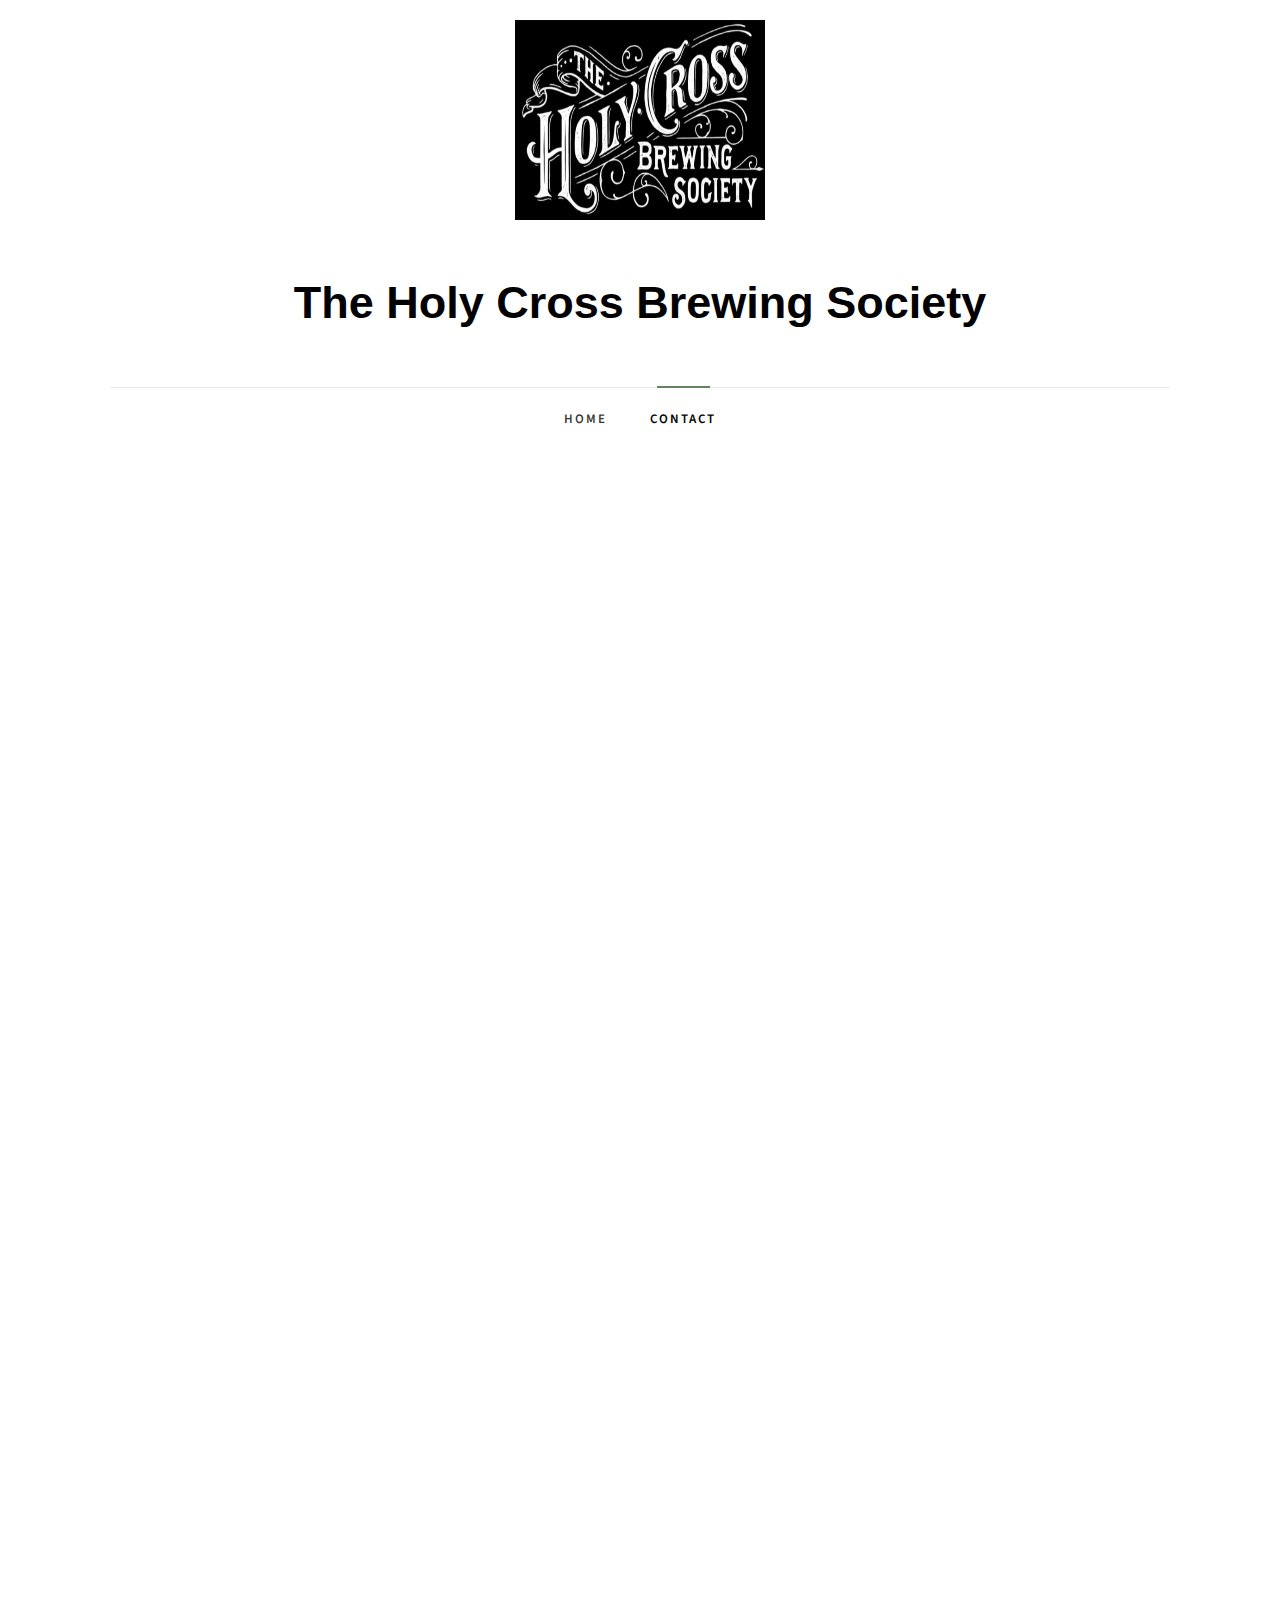
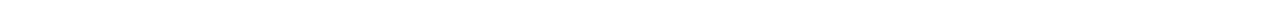
==== contact.html @ 6cb730a2 "Contact info" ====
<!DOCTYPE HTML>
<html>
	<head>
	<meta charset="utf-8">
	<meta http-equiv="X-UA-Compatible" content="IE=edge">
	<title>Church &mdash; Free Website Template, Free HTML5 Template by freehtml5.co</title>
	<meta name="viewport" content="width=device-width, initial-scale=1">
	<meta name="description" content="Free HTML5 Website Template by freehtml5.co" />
	<meta name="keywords" content="free website templates, free html5, free template, free bootstrap, free website template, html5, css3, mobile first, responsive" />
	<meta name="author" content="freehtml5.co" />

	<!-- 
	//////////////////////////////////////////////////////

	FREE HTML5 TEMPLATE 
	DESIGNED & DEVELOPED by FreeHTML5.co
		
	Website: 		http://freehtml5.co/
	Email: 			info@freehtml5.co
	Twitter: 		http://twitter.com/fh5co
	Facebook: 		https://www.facebook.com/fh5co

	//////////////////////////////////////////////////////
	 -->

  	<!-- Facebook and Twitter integration -->
	<meta property="og:title" content=""/>
	<meta property="og:image" content=""/>
	<meta property="og:url" content=""/>
	<meta property="og:site_name" content=""/>
	<meta property="og:description" content=""/>
	<meta name="twitter:title" content="" />
	<meta name="twitter:image" content="" />
	<meta name="twitter:url" content="" />
	<meta name="twitter:card" content="" />

	<link href="https://fonts.googleapis.com/css?family=Source+Sans+Pro:400,600,700" rel="stylesheet">
	<link href="https://fonts.googleapis.com/css?family=Libre+Baskerville:400,400i,700" rel="stylesheet"
	>
	
	<!-- Animate.css -->
	<link rel="stylesheet" href="css/animate.css">
	<!-- Icomoon Icon Fonts-->
	<link rel="stylesheet" href="css/icomoon.css">
	<!-- Bootstrap  -->
	<link rel="stylesheet" href="css/bootstrap.css">

	<!-- Magnific Popup -->
	<link rel="stylesheet" href="css/magnific-popup.css">

	<!-- Flexslider  -->
	<link rel="stylesheet" href="css/flexslider.css">

	<!-- Owl Carousel  -->
	<link rel="stylesheet" href="css/owl.carousel.min.css">
	<link rel="stylesheet" href="css/owl.theme.default.min.css">

	<!-- Theme style  -->
	<link rel="stylesheet" href="css/style.css">

	<!-- Modernizr JS -->
	<script src="js/modernizr-2.6.2.min.js"></script>
	<!-- FOR IE9 below -->
	<!--[if lt IE 9]>
	<script src="js/respond.min.js"></script>
	<![endif]-->

	</head>
	<body>
		
	<div class="fh5co-loader"></div>
	
	<div id="page">
		<nav class="fh5co-nav" role="navigation">
			<div class="container-wrap">
				<div class="top-menu">
					<div class="row">
						<div class="col-md-12 col-offset-0 text-center">
							<div><img src = "images/holy-logo.jpg" height = "200" width = "250" alt ="Company logo" style="margin-top : 20px"/></div>
							<div id="fh5co-logo"><a href="index.html">The Holy Cross Brewing Society</a></div>
						</div>
						<div class="col-md-12 col-md-offset-0 text-center menu-1">
							<ul>
								<li><a href="index.html">Home</a></li>
								<li class="active"><a href="contact.html">Contact</a></li>
							</ul>
						</div>
					</div>
					
				</div>
			</div>
		</nav>
	<div class="container-wrap">
		<div id="fh5co-contact">
			<div class="row animate-box">

				<center>
					<iframe width = "950" src="https://www.google.com/maps/embed?pb=!1m18!1m12!1m3!1d2558.7234143118426!2d8.68500011558088!3d50.11018377942996!2m3!1f0!2f0!3f0!3m2!1i1024!2i768!4f13.1!3m3!1m2!1s0x47bd0ea6b2c92713%3A0xf3ffca4bcc56c140!2sThe%20Holy%20Cross%20Brewing%20Society!5e0!3m2!1sfr!2sfr!4v1664289147595!5m2!1sfr!2sfr" width="600" height="450" style="border:0;" allowfullscreen="" loading="lazy" referrerpolicy="no-referrer-when-downgrade"></iframe>

				</center>

				<br>
				<div class="col-md-6 col-md-offset-3 text-center fh5co-heading">
					<h2>Contact us</h2>
					<p>You can use below form to get in touch with us.</p>
				</div>
			</div>
			<div class="row">
				<div class="col-md-3 col-md-push-8 animate-box">
					<h3>Our Address</h3>
					<ul class="contact-info">
						<li><i class="icon-location4"></i>Fahrgasse 7, 60311 Frankfurt am Main, Germany</li>
						<li><i class="icon-clock"></i>Mon - Fri :  7am - 6pm <br> Sat - Sun : 10am - 6pm</li>
						<li><i class="icon-location3"></i><a href="#">post@theholycross.de</a></li>
						<li><i class="icon-globe2"></i><a href="#">www.theholycross.de</a></li>
					</ul>
				</div>
				<div class="col-md-7 col-md-pull-2 animate-box">
					<div class="row">
						<div class="col-md-6">
							<div class="form-group">
								<input type="text" class="form-control" placeholder="Name">
							</div>
						</div>
						<div class="col-md-6">
							<div class="form-group">
								<input type="text" class="form-control" placeholder="Email">
							</div>
						</div>
						<div class="col-md-12">
							<div class="form-group">
								<textarea name="" class="form-control" id="" cols="30" rows="7" placeholder="Message"></textarea>
							</div>
						</div>
						<div class="col-md-12">
							<div class="form-group">
								<input style = "background-color: black; color:white" type="submit" value="Send Message" class="btn btn-primary btn-modify">
							</div>
						</div>
					</div>
				</div>
			</div>
		</div>
		<!-- <div id="fh5co-counter" class="fh5co-counters fh5co-light-grey">
			<div class="row">
				<div class="col-md-6 col-md-offset-3 text-center animate-box">
					<p>We have a fun facts far far away, behind the word mountains, far from the countries Vokalia and Consonantia, there live the blind texts.</p>
					</div>
			</div>
			<div class="row animate-box">
				<div class="col-md-8 col-md-offset-2">
					<div class="row">
						<div class="col-md-3 col-sm-6 col-xs-6 text-center">
							<span class="fh5co-counter js-counter" data-from="0" data-to="9452" data-speed="5000" data-refresh-interval="50"></span>
							<span class="fh5co-counter-label">Members</span>
						</div>
						<div class="col-md-3 col-sm-6 col-xs-6 text-center">
							<span class="fh5co-counter js-counter" data-from="0" data-to="214" data-speed="5000" data-refresh-interval="50"></span>
							<span class="fh5co-counter-label">Ministries</span>
						</div>
						<div class="clearfix visible-sm-block visible-xs-block"></div>
						<div class="col-md-3 col-sm-6 col-xs-6 text-center">
							<span class="fh5co-counter js-counter" data-from="0" data-to="433" data-speed="5000" data-refresh-interval="50"></span>
							<span class="fh5co-counter-label">Classes</span>
						</div>
						<div class="col-md-3 col-sm-6 col-xs-6 text-center">
							<span class="fh5co-counter js-counter" data-from="0" data-to="512" data-speed="5000" data-refresh-interval="50"></span>
							<span class="fh5co-counter-label">Activities</span>
						</div>
					</div>
				</div>
			</div>
		</div> -->
	</div><!-- END container-wrap -->

	</div>

	<div class="gototop js-top">
		<a href="#" class="js-gotop"><i class="icon-arrow-up2"></i></a>
	</div>
	
	<!-- jQuery -->
	<script src="js/jquery.min.js"></script>
	<!-- jQuery Easing -->
	<script src="js/jquery.easing.1.3.js"></script>
	<!-- Bootstrap -->
	<script src="js/bootstrap.min.js"></script>
	<!-- Waypoints -->
	<script src="js/jquery.waypoints.min.js"></script>
	<!-- Flexslider -->
	<script src="js/jquery.flexslider-min.js"></script>
	<!-- Carousel -->
	<script src="js/owl.carousel.min.js"></script>
	<!-- Magnific Popup -->
	<script src="js/jquery.magnific-popup.min.js"></script>
	<script src="js/magnific-popup-options.js"></script>
	<!-- Counters -->
	<script src="js/jquery.countTo.js"></script>
	<!-- Main -->
	<script src="js/main.js"></script>

	</body>
</html>
---- css/icomoon.css ----
@font-face {
  font-family: 'icomoon';
  src:  url('fonts/icomoon.eot?5j2n32');
  src:  url('fonts/icomoon.eot?5j2n32#iefix') format('embedded-opentype'),
    url('fonts/icomoon.ttf?5j2n32') format('truetype'),
    url('fonts/icomoon.woff?5j2n32') format('woff'),
    url('fonts/icomoon.svg?5j2n32#icomoon') format('svg');
  font-weight: normal;
  font-style: normal;
}

[class^="icon-"], [class*=" icon-"] {
  /* use !important to prevent issues with browser extensions that change fonts */
  font-family: 'icomoon' !important;
  speak: none;
  font-style: normal;
  font-weight: normal;
  font-variant: normal;
  text-transform: none;
  line-height: 1;

  /* Better Font Rendering =========== */
  -webkit-font-smoothing: antialiased;
  -moz-osx-font-smoothing: grayscale;
}

.icon-eye2:before {
  content: "\e064";
}
.icon-paper-clip:before {
  content: "\e065";
}
.icon-mail5:before {
  content: "\e066";
}
.icon-toggle:before {
  content: "\e067";
}
.icon-layout:before {
  content: "\e068";
}
.icon-link2:before {
  content: "\e069";
}
.icon-bell2:before {
  content: "\e06a";
}
.icon-lock3:before {
  content: "\e06b";
}
.icon-unlock:before {
  content: "\e06c";
}
.icon-ribbon2:before {
  content: "\e06d";
}
.icon-image2:before {
  content: "\e06e";
}
.icon-signal:before {
  content: "\e06f";
}
.icon-target3:before {
  content: "\e070";
}
.icon-clipboard3:before {
  content: "\e071";
}
.icon-clock3:before {
  content: "\e072";
}
.icon-watch:before {
  content: "\e073";
}
.icon-air-play:before {
  content: "\e074";
}
.icon-camera3:before {
  content: "\e075";
}
.icon-video2:before {
  content: "\e076";
}
.icon-disc:before {
  content: "\e077";
}
.icon-printer3:before {
  content: "\e078";
}
.icon-monitor:before {
  content: "\e079";
}
.icon-server:before {
  content: "\e07a";
}
.icon-cog2:before {
  content: "\e07b";
}
.icon-heart3:before {
  content: "\e07c";
}
.icon-paragraph:before {
  content: "\e07d";
}
.icon-align-justify:before {
  content: "\e07e";
}
.icon-align-left:before {
  content: "\e07f";
}
.icon-align-center:before {
  content: "\e080";
}
.icon-align-right:before {
  content: "\e081";
}
.icon-book2:before {
  content: "\e082";
}
.icon-layers2:before {
  content: "\e083";
}
.icon-stack2:before {
  content: "\e084";
}
.icon-stack-2:before {
  content: "\e085";
}
.icon-paper:before {
  content: "\e086";
}
.icon-paper-stack:before {
  content: "\e087";
}
.icon-search3:before {
  content: "\e088";
}
.icon-zoom-in2:before {
  content: "\e089";
}
.icon-zoom-out2:before {
  content: "\e08a";
}
.icon-reply2:before {
  content: "\e08b";
}
.icon-circle-plus:before {
  content: "\e08c";
}
.icon-circle-minus:before {
  content: "\e08d";
}
.icon-circle-check:before {
  content: "\e08e";
}
.icon-circle-cross:before {
  content: "\e08f";
}
.icon-square-plus:before {
  content: "\e090";
}
.icon-square-minus:before {
  content: "\e091";
}
.icon-square-check:before {
  content: "\e092";
}
.icon-square-cross:before {
  content: "\e093";
}
.icon-microphone:before {
  content: "\e094";
}
.icon-record:before {
  content: "\e095";
}
.icon-skip-back:before {
  content: "\e096";
}
.icon-rewind:before {
  content: "\e097";
}
.icon-play4:before {
  content: "\e098";
}
.icon-pause3:before {
  content: "\e099";
}
.icon-stop3:before {
  content: "\e09a";
}
.icon-fast-forward:before {
  content: "\e09b";
}
.icon-skip-forward:before {
  content: "\e09c";
}
.icon-shuffle2:before {
  content: "\e09d";
}
.icon-repeat:before {
  content: "\e09e";
}
.icon-folder2:before {
  content: "\e09f";
}
.icon-umbrella:before {
  content: "\e0a0";
}
.icon-moon:before {
  content: "\e0a1";
}
.icon-thermometer:before {
  content: "\e0a2";
}
.icon-drop:before {
  content: "\e0a3";
}
.icon-sun2:before {
  content: "\e0a4";
}
.icon-cloud3:before {
  content: "\e0a5";
}
.icon-cloud-upload2:before {
  content: "\e0a6";
}
.icon-cloud-download2:before {
  content: "\e0a7";
}
.icon-upload4:before {
  content: "\e0a8";
}
.icon-download4:before {
  content: "\e0a9";
}
.icon-location3:before {
  content: "\e0aa";
}
.icon-location-2:before {
  content: "\e0ab";
}
.icon-map3:before {
  content: "\e0ac";
}
.icon-battery:before {
  content: "\e0ad";
}
.icon-head:before {
  content: "\e0ae";
}
.icon-briefcase3:before {
  content: "\e0af";
}
.icon-speech-bubble:before {
  content: "\e0b0";
}
.icon-anchor2:before {
  content: "\e0b1";
}
.icon-globe2:before {
  content: "\e0b2";
}
.icon-box:before {
  content: "\e0b3";
}
.icon-reload:before {
  content: "\e0b4";
}
.icon-share3:before {
  content: "\e0b5";
}
.icon-marquee:before {
  content: "\e0b6";
}
.icon-marquee-plus:before {
  content: "\e0b7";
}
.icon-marquee-minus:before {
  content: "\e0b8";
}
.icon-tag:before {
  content: "\e0b9";
}
.icon-power2:before {
  content: "\e0ba";
}
.icon-command2:before {
  content: "\e0bb";
}
.icon-alt:before {
  content: "\e0bc";
}
.icon-esc:before {
  content: "\e0bd";
}
.icon-bar-graph:before {
  content: "\e0be";
}
.icon-bar-graph-2:before {
  content: "\e0bf";
}
.icon-pie-graph:before {
  content: "\e0c0";
}
.icon-star:before {
  content: "\e0c1";
}
.icon-arrow-left3:before {
  content: "\e0c2";
}
.icon-arrow-right3:before {
  content: "\e0c3";
}
.icon-arrow-up3:before {
  content: "\e0c4";
}
.icon-arrow-down3:before {
  content: "\e0c5";
}
.icon-volume:before {
  content: "\e0c6";
}
.icon-mute:before {
  content: "\e0c7";
}
.icon-content-right:before {
  content: "\e100";
}
.icon-content-left:before {
  content: "\e101";
}
.icon-grid2:before {
  content: "\e102";
}
.icon-grid-2:before {
  content: "\e103";
}
.icon-columns:before {
  content: "\e104";
}
.icon-loader:before {
  content: "\e105";
}
.icon-bag:before {
  content: "\e106";
}
.icon-ban:before {
  content: "\e107";
}
.icon-flag3:before {
  content: "\e108";
}
.icon-trash:before {
  content: "\e109";
}
.icon-expand2:before {
  content: "\e110";
}
.icon-contract:before {
  content: "\e111";
}
.icon-maximize:before {
  content: "\e112";
}
.icon-minimize:before {
  content: "\e113";
}
.icon-plus2:before {
  content: "\e114";
}
.icon-minus2:before {
  content: "\e115";
}
.icon-check:before {
  content: "\e116";
}
.icon-cross2:before {
  content: "\e117";
}
.icon-move:before {
  content: "\e118";
}
.icon-delete:before {
  content: "\e119";
}
.icon-menu5:before {
  content: "\e120";
}
.icon-archive:before {
  content: "\e121";
}
.icon-inbox:before {
  content: "\e122";
}
.icon-outbox:before {
  content: "\e123";
}
.icon-file:before {
  content: "\e124";
}
.icon-file-add:before {
  content: "\e125";
}
.icon-file-subtract:before {
  content: "\e126";
}
.icon-help:before {
  content: "\e127";
}
.icon-open:before {
  content: "\e128";
}
.icon-ellipsis:before {
  content: "\e129";
}
.icon-heart4:before {
  content: "\e900";
}
.icon-cloud4:before {
  content: "\e901";
}
.icon-star2:before {
  content: "\e902";
}
.icon-tv2:before {
  content: "\e903";
}
.icon-sound:before {
  content: "\e904";
}
.icon-video3:before {
  content: "\e905";
}
.icon-trash2:before {
  content: "\e906";
}
.icon-user2:before {
  content: "\e907";
}
.icon-key3:before {
  content: "\e908";
}
.icon-search4:before {
  content: "\e909";
}
.icon-settings:before {
  content: "\e90a";
}
.icon-camera4:before {
  content: "\e90b";
}
.icon-tag2:before {
  content: "\e90c";
}
.icon-lock4:before {
  content: "\e90d";
}
.icon-bulb:before {
  content: "\e90e";
}
.icon-pen2:before {
  content: "\e90f";
}
.icon-diamond:before {
  content: "\e910";
}
.icon-display2:before {
  content: "\e911";
}
.icon-location4:before {
  content: "\e912";
}
.icon-eye3:before {
  content: "\e913";
}
.icon-bubble3:before {
  content: "\e914";
}
.icon-stack3:before {
  content: "\e915";
}
.icon-cup:before {
  content: "\e916";
}
.icon-phone3:before {
  content: "\e917";
}
.icon-news:before {
  content: "\e918";
}
.icon-mail6:before {
  content: "\e919";
}
.icon-like:before {
  content: "\e91a";
}
.icon-photo:before {
  content: "\e91b";
}
.icon-note:before {
  content: "\e91c";
}
.icon-clock4:before {
  content: "\e91d";
}
.icon-paperplane:before {
  content: "\e91e";
}
.icon-params:before {
  content: "\e91f";
}
.icon-banknote:before {
  content: "\e920";
}
.icon-data:before {
  content: "\e921";
}
.icon-music2:before {
  content: "\e922";
}
.icon-megaphone2:before {
  content: "\e923";
}
.icon-study:before {
  content: "\e924";
}
.icon-lab2:before {
  content: "\e925";
}
.icon-food:before {
  content: "\e926";
}
.icon-t-shirt:before {
  content: "\e927";
}
.icon-fire2:before {
  content: "\e928";
}
.icon-clip:before {
  content: "\e929";
}
.icon-shop:before {
  content: "\e92a";
}
.icon-calendar3:before {
  content: "\e92b";
}
.icon-wallet2:before {
  content: "\e92c";
}
.icon-vynil:before {
  content: "\e92d";
}
.icon-truck2:before {
  content: "\e92e";
}
.icon-world:before {
  content: "\e92f";
}
.icon-mobile:before {
  content: "\e000";
}
.icon-laptop:before {
  content: "\e001";
}
.icon-desktop:before {
  content: "\e002";
}
.icon-tablet:before {
  content: "\e003";
}
.icon-phone:before {
  content: "\e004";
}
.icon-document:before {
  content: "\e005";
}
.icon-documents:before {
  content: "\e006";
}
.icon-search:before {
  content: "\e007";
}
.icon-clipboard:before {
  content: "\e008";
}
.icon-newspaper:before {
  content: "\e009";
}
.icon-notebook:before {
  content: "\e00a";
}
.icon-book-open:before {
  content: "\e00b";
}
.icon-browser:before {
  content: "\e00c";
}
.icon-calendar:before {
  content: "\e00d";
}
.icon-presentation:before {
  content: "\e00e";
}
.icon-picture:before {
  content: "\e00f";
}
.icon-pictures:before {
  content: "\e010";
}
.icon-video:before {
  content: "\e011";
}
.icon-camera:before {
  content: "\e012";
}
.icon-printer:before {
  content: "\e013";
}
.icon-toolbox:before {
  content: "\e014";
}
.icon-briefcase:before {
  content: "\e015";
}
.icon-wallet:before {
  content: "\e016";
}
.icon-gift:before {
  content: "\e017";
}
.icon-bargraph:before {
  content: "\e018";
}
.icon-grid:before {
  content: "\e019";
}
.icon-expand:before {
  content: "\e01a";
}
.icon-focus:before {
  content: "\e01b";
}
.icon-edit:before {
  content: "\e01c";
}
.icon-adjustments:before {
  content: "\e01d";
}
.icon-ribbon:before {
  content: "\e01e";
}
.icon-hourglass:before {
  content: "\e01f";
}
.icon-lock:before {
  content: "\e020";
}
.icon-megaphone:before {
  content: "\e021";
}
.icon-shield:before {
  content: "\e022";
}
.icon-trophy:before {
  content: "\e023";
}
.icon-flag:before {
  content: "\e024";
}
.icon-map:before {
  content: "\e025";
}
.icon-puzzle:before {
  content: "\e026";
}
.icon-basket:before {
  content: "\e027";
}
.icon-envelope:before {
  content: "\e028";
}
.icon-streetsign:before {
  content: "\e029";
}
.icon-telescope:before {
  content: "\e02a";
}
.icon-gears:before {
  content: "\e02b";
}
.icon-key:before {
  content: "\e02c";
}
.icon-paperclip:before {
  content: "\e02d";
}
.icon-attachment:before {
  content: "\e02e";
}
.icon-pricetags:before {
  content: "\e02f";
}
.icon-lightbulb:before {
  content: "\e030";
}
.icon-layers:before {
  content: "\e031";
}
.icon-pencil:before {
  content: "\e032";
}
.icon-tools:before {
  content: "\e033";
}
.icon-tools-2:before {
  content: "\e034";
}
.icon-scissors:before {
  content: "\e035";
}
.icon-paintbrush:before {
  content: "\e036";
}
.icon-magnifying-glass:before {
  content: "\e037";
}
.icon-circle-compass:before {
  content: "\e038";
}
.icon-linegraph:before {
  content: "\e039";
}
.icon-mic:before {
  content: "\e03a";
}
.icon-strategy:before {
  content: "\e03b";
}
.icon-beaker:before {
  content: "\e03c";
}
.icon-caution:before {
  content: "\e03d";
}
.icon-recycle:before {
  content: "\e03e";
}
.icon-anchor:before {
  content: "\e03f";
}
.icon-profile-male:before {
  content: "\e040";
}
.icon-profile-female:before {
  content: "\e041";
}
.icon-bike:before {
  content: "\e042";
}
.icon-wine:before {
  content: "\e043";
}
.icon-hotairballoon:before {
  content: "\e044";
}
.icon-globe:before {
  content: "\e045";
}
.icon-genius:before {
  content: "\e046";
}
.icon-map-pin:before {
  content: "\e047";
}
.icon-dial:before {
  content: "\e048";
}
.icon-chat:before {
  content: "\e049";
}
.icon-heart:before {
  content: "\e04a";
}
.icon-cloud:before {
  content: "\e04b";
}
.icon-upload:before {
  content: "\e04c";
}
.icon-download:before {
  content: "\e04d";
}
.icon-target:before {
  content: "\e04e";
}
.icon-hazardous:before {
  content: "\e04f";
}
.icon-piechart:before {
  content: "\e050";
}
.icon-speedometer:before {
  content: "\e051";
}
.icon-global:before {
  content: "\e052";
}
.icon-compass:before {
  content: "\e053";
}
.icon-lifesaver:before {
  content: "\e054";
}
.icon-clock:before {
  content: "\e055";
}
.icon-aperture:before {
  content: "\e056";
}
.icon-quote:before {
  content: "\e057";
}
.icon-scope:before {
  content: "\e058";
}
.icon-alarmclock:before {
  content: "\e059";
}
.icon-refresh:before {
  content: "\e05a";
}
.icon-happy:before {
  content: "\e05b";
}
.icon-sad:before {
  content: "\e05c";
}
.icon-facebook:before {
  content: "\e05d";
}
.icon-twitter:before {
  content: "\e05e";
}
.icon-googleplus:before {
  content: "\e05f";
}
.icon-rss:before {
  content: "\e060";
}
.icon-tumblr:before {
  content: "\e061";
}
.icon-linkedin:before {
  content: "\e062";
}
.icon-dribbble:before {
  content: "\e063";
}
.icon-home:before {
  content: "\e930";
}
.icon-home2:before {
  content: "\e931";
}
.icon-home3:before {
  content: "\e932";
}
.icon-office:before {
  content: "\e933";
}
.icon-newspaper2:before {
  content: "\e934";
}
.icon-pencil2:before {
  content: "\e935";
}
.icon-pencil22:before {
  content: "\e936";
}
.icon-quill:before {
  content: "\e937";
}
.icon-pen:before {
  content: "\e938";
}
.icon-blog:before {
  content: "\e939";
}
.icon-eyedropper:before {
  content: "\e93a";
}
.icon-droplet:before {
  content: "\e93b";
}
.icon-paint-format:before {
  content: "\e93c";
}
.icon-image:before {
  content: "\e93d";
}
.icon-images:before {
  content: "\e93e";
}
.icon-camera2:before {
  content: "\e93f";
}
.icon-headphones:before {
  content: "\e940";
}
.icon-music:before {
  content: "\e941";
}
.icon-play:before {
  content: "\e942";
}
.icon-film:before {
  content: "\e943";
}
.icon-video-camera:before {
  content: "\e944";
}
.icon-dice:before {
  content: "\e945";
}
.icon-pacman:before {
  content: "\e946";
}
.icon-spades:before {
  content: "\e947";
}
.icon-clubs:before {
  content: "\e948";
}
.icon-diamonds:before {
  content: "\e949";
}
.icon-bullhorn:before {
  content: "\e94a";
}
.icon-connection:before {
  content: "\e94b";
}
.icon-podcast:before {
  content: "\e94c";
}
.icon-feed:before {
  content: "\e94d";
}
.icon-mic2:before {
  content: "\e94e";
}
.icon-book:before {
  content: "\e94f";
}
.icon-books:before {
  content: "\e950";
}
.icon-library:before {
  content: "\e951";
}
.icon-file-text:before {
  content: "\e952";
}
.icon-profile:before {
  content: "\e953";
}
.icon-file-empty:before {
  content: "\e954";
}
.icon-files-empty:before {
  content: "\e955";
}
.icon-file-text2:before {
  content: "\e956";
}
.icon-file-picture:before {
  content: "\e957";
}
.icon-file-music:before {
  content: "\e958";
}
.icon-file-play:before {
  content: "\e959";
}
.icon-file-video:before {
  content: "\e95a";
}
.icon-file-zip:before {
  content: "\e95b";
}
.icon-copy:before {
  content: "\e95c";
}
.icon-paste:before {
  content: "\e95d";
}
.icon-stack:before {
  content: "\e95e";
}
.icon-folder:before {
  content: "\e95f";
}
.icon-folder-open:before {
  content: "\e960";
}
.icon-folder-plus:before {
  content: "\e961";
}
.icon-folder-minus:before {
  content: "\e962";
}
.icon-folder-download:before {
  content: "\e963";
}
.icon-folder-upload:before {
  content: "\e964";
}
.icon-price-tag:before {
  content: "\e965";
}
.icon-price-tags:before {
  content: "\e966";
}
.icon-barcode:before {
  content: "\e967";
}
.icon-qrcode:before {
  content: "\e968";
}
.icon-ticket:before {
  content: "\e969";
}
.icon-cart:before {
  content: "\e96a";
}
.icon-coin-dollar:before {
  content: "\e96b";
}
.icon-coin-euro:before {
  content: "\e96c";
}
.icon-coin-pound:before {
  content: "\e96d";
}
.icon-coin-yen:before {
  content: "\e96e";
}
.icon-credit-card:before {
  content: "\e96f";
}
.icon-calculator:before {
  content: "\e970";
}
.icon-lifebuoy:before {
  content: "\e971";
}
.icon-phone2:before {
  content: "\e972";
}
.icon-phone-hang-up:before {
  content: "\e973";
}
.icon-address-book:before {
  content: "\e974";
}
.icon-envelop:before {
  content: "\e975";
}
.icon-pushpin:before {
  content: "\e976";
}
.icon-location:before {
  content: "\e977";
}
.icon-location2:before {
  content: "\e978";
}
.icon-compass2:before {
  content: "\e979";
}
.icon-compass22:before {
  content: "\e97a";
}
.icon-map2:before {
  content: "\e97b";
}
.icon-map22:before {
  content: "\e97c";
}
.icon-history:before {
  content: "\e97d";
}
.icon-clock2:before {
  content: "\e97e";
}
.icon-clock22:before {
  content: "\e97f";
}
.icon-alarm:before {
  content: "\e980";
}
.icon-bell:before {
  content: "\e981";
}
.icon-stopwatch:before {
  content: "\e982";
}
.icon-calendar2:before {
  content: "\e983";
}
.icon-printer2:before {
  content: "\e984";
}
.icon-keyboard:before {
  content: "\e985";
}
.icon-display:before {
  content: "\e986";
}
.icon-laptop2:before {
  content: "\e987";
}
.icon-mobile2:before {
  content: "\e988";
}
.icon-mobile22:before {
  content: "\e989";
}
.icon-tablet2:before {
  content: "\e98a";
}
.icon-tv:before {
  content: "\e98b";
}
.icon-drawer:before {
  content: "\e98c";
}
.icon-drawer2:before {
  content: "\e98d";
}
.icon-box-add:before {
  content: "\e98e";
}
.icon-box-remove:before {
  content: "\e98f";
}
.icon-download3:before {
  content: "\e990";
}
.icon-upload2:before {
  content: "\e991";
}
.icon-floppy-disk:before {
  content: "\e992";
}
.icon-drive:before {
  content: "\e993";
}
.icon-database:before {
  content: "\e994";
}
.icon-undo:before {
  content: "\e995";
}
.icon-redo:before {
  content: "\e996";
}
.icon-undo2:before {
  content: "\e997";
}
.icon-redo2:before {
  content: "\e998";
}
.icon-forward:before {
  content: "\e999";
}
.icon-reply:before {
  content: "\e99a";
}
.icon-bubble:before {
  content: "\e99b";
}
.icon-bubbles:before {
  content: "\e99c";
}
.icon-bubbles2:before {
  content: "\e99d";
}
.icon-bubble2:before {
  content: "\e99e";
}
.icon-bubbles3:before {
  content: "\e99f";
}
.icon-bubbles4:before {
  content: "\e9a0";
}
.icon-user:before {
  content: "\e9a1";
}
.icon-users:before {
  content: "\e9a2";
}
.icon-user-plus:before {
  content: "\e9a3";
}
.icon-user-minus:before {
  content: "\e9a4";
}
.icon-user-check:before {
  content: "\e9a5";
}
.icon-user-tie:before {
  content: "\e9a6";
}
.icon-quotes-left:before {
  content: "\e9a7";
}
.icon-quotes-right:before {
  content: "\e9a8";
}
.icon-hour-glass:before {
  content: "\e9a9";
}
.icon-spinner:before {
  content: "\e9aa";
}
.icon-spinner2:before {
  content: "\e9ab";
}
.icon-spinner3:before {
  content: "\e9ac";
}
.icon-spinner4:before {
  content: "\e9ad";
}
.icon-spinner5:before {
  content: "\e9ae";
}
.icon-spinner6:before {
  content: "\e9af";
}
.icon-spinner7:before {
  content: "\e9b0";
}
.icon-spinner8:before {
  content: "\e9b1";
}
.icon-spinner9:before {
  content: "\e9b2";
}
.icon-spinner10:before {
  content: "\e9b3";
}
.icon-spinner11:before {
  content: "\e9b4";
}
.icon-binoculars:before {
  content: "\e9b5";
}
.icon-search2:before {
  content: "\e9b6";
}
.icon-zoom-in:before {
  content: "\e9b7";
}
.icon-zoom-out:before {
  content: "\e9b8";
}
.icon-enlarge:before {
  content: "\e9b9";
}
.icon-shrink:before {
  content: "\e9ba";
}
.icon-enlarge2:before {
  content: "\e9bb";
}
.icon-shrink2:before {
  content: "\e9bc";
}
.icon-key2:before {
  content: "\e9bd";
}
.icon-key22:before {
  content: "\e9be";
}
.icon-lock2:before {
  content: "\e9bf";
}
.icon-unlocked:before {
  content: "\e9c0";
}
.icon-wrench:before {
  content: "\e9c1";
}
.icon-equalizer:before {
  content: "\e9c2";
}
.icon-equalizer2:before {
  content: "\e9c3";
}
.icon-cog:before {
  content: "\e9c4";
}
.icon-cogs:before {
  content: "\e9c5";
}
.icon-hammer:before {
  content: "\e9c6";
}
.icon-magic-wand:before {
  content: "\e9c7";
}
.icon-aid-kit:before {
  content: "\e9c8";
}
.icon-bug:before {
  content: "\e9c9";
}
.icon-pie-chart:before {
  content: "\e9ca";
}
.icon-stats-dots:before {
  content: "\e9cb";
}
.icon-stats-bars:before {
  content: "\e9cc";
}
.icon-stats-bars2:before {
  content: "\e9cd";
}
.icon-trophy2:before {
  content: "\e9ce";
}
.icon-gift2:before {
  content: "\e9cf";
}
.icon-glass:before {
  content: "\e9d0";
}
.icon-glass2:before {
  content: "\e9d1";
}
.icon-mug:before {
  content: "\e9d2";
}
.icon-spoon-knife:before {
  content: "\e9d3";
}
.icon-leaf:before {
  content: "\e9d4";
}
.icon-rocket:before {
  content: "\e9d5";
}
.icon-meter:before {
  content: "\e9d6";
}
.icon-meter2:before {
  content: "\e9d7";
}
.icon-hammer2:before {
  content: "\e9d8";
}
.icon-fire:before {
  content: "\e9d9";
}
.icon-lab:before {
  content: "\e9da";
}
.icon-magnet:before {
  content: "\e9db";
}
.icon-bin:before {
  content: "\e9dc";
}
.icon-bin2:before {
  content: "\e9dd";
}
.icon-briefcase2:before {
  content: "\e9de";
}
.icon-airplane:before {
  content: "\e9df";
}
.icon-truck:before {
  content: "\e9e0";
}
.icon-road:before {
  content: "\e9e1";
}
.icon-accessibility:before {
  content: "\e9e2";
}
.icon-target2:before {
  content: "\e9e3";
}
.icon-shield2:before {
  content: "\e9e4";
}
.icon-power:before {
  content: "\e9e5";
}
.icon-switch:before {
  content: "\e9e6";
}
.icon-power-cord:before {
  content: "\e9e7";
}
.icon-clipboard2:before {
  content: "\e9e8";
}
.icon-list-numbered:before {
  content: "\e9e9";
}
.icon-list:before {
  content: "\e9ea";
}
.icon-list2:before {
  content: "\e9eb";
}
.icon-tree:before {
  content: "\e9ec";
}
.icon-menu:before {
  content: "\e9ed";
}
.icon-menu2:before {
  content: "\e9ee";
}
.icon-menu3:before {
  content: "\e9ef";
}
.icon-menu4:before {
  content: "\e9f0";
}
.icon-cloud2:before {
  content: "\e9f1";
}
.icon-cloud-download:before {
  content: "\e9f2";
}
.icon-cloud-upload:before {
  content: "\e9f3";
}
.icon-cloud-check:before {
  content: "\e9f4";
}
.icon-download2:before {
  content: "\e9f5";
}
.icon-upload22:before {
  content: "\e9f6";
}
.icon-download32:before {
  content: "\e9f7";
}
.icon-upload3:before {
  content: "\e9f8";
}
.icon-sphere:before {
  content: "\e9f9";
}
.icon-earth:before {
  content: "\e9fa";
}
.icon-link:before {
  content: "\e9fb";
}
.icon-flag2:before {
  content: "\e9fc";
}
.icon-attachment2:before {
  content: "\e9fd";
}
.icon-eye:before {
  content: "\e9fe";
}
.icon-eye-plus:before {
  content: "\e9ff";
}
.icon-eye-minus:before {
  content: "\ea00";
}
.icon-eye-blocked:before {
  content: "\ea01";
}
.icon-bookmark:before {
  content: "\ea02";
}
.icon-bookmarks:before {
  content: "\ea03";
}
.icon-sun:before {
  content: "\ea04";
}
.icon-contrast:before {
  content: "\ea05";
}
.icon-brightness-contrast:before {
  content: "\ea06";
}
.icon-star-empty:before {
  content: "\ea07";
}
.icon-star-half:before {
  content: "\ea08";
}
.icon-star-full:before {
  content: "\ea09";
}
.icon-heart2:before {
  content: "\ea0a";
}
.icon-heart-broken:before {
  content: "\ea0b";
}
.icon-man:before {
  content: "\ea0c";
}
.icon-woman:before {
  content: "\ea0d";
}
.icon-man-woman:before {
  content: "\ea0e";
}
.icon-happy3:before {
  content: "\ea0f";
}
.icon-happy2:before {
  content: "\ea10";
}
.icon-smile:before {
  content: "\ea11";
}
.icon-smile2:before {
  content: "\ea12";
}
.icon-tongue:before {
  content: "\ea13";
}
.icon-tongue2:before {
  content: "\ea14";
}
.icon-sad2:before {
  content: "\ea15";
}
.icon-sad22:before {
  content: "\ea16";
}
.icon-wink:before {
  content: "\ea17";
}
.icon-wink2:before {
  content: "\ea18";
}
.icon-grin:before {
  content: "\ea19";
}
.icon-grin2:before {
  content: "\ea1a";
}
.icon-cool:before {
  content: "\ea1b";
}
.icon-cool2:before {
  content: "\ea1c";
}
.icon-angry:before {
  content: "\ea1d";
}
.icon-angry2:before {
  content: "\ea1e";
}
.icon-evil:before {
  content: "\ea1f";
}
.icon-evil2:before {
  content: "\ea20";
}
.icon-shocked:before {
  content: "\ea21";
}
.icon-shocked2:before {
  content: "\ea22";
}
.icon-baffled:before {
  content: "\ea23";
}
.icon-baffled2:before {
  content: "\ea24";
}
.icon-confused:before {
  content: "\ea25";
}
.icon-confused2:before {
  content: "\ea26";
}
.icon-neutral:before {
  content: "\ea27";
}
.icon-neutral2:before {
  content: "\ea28";
}
.icon-hipster:before {
  content: "\ea29";
}
.icon-hipster2:before {
  content: "\ea2a";
}
.icon-wondering:before {
  content: "\ea2b";
}
.icon-wondering2:before {
  content: "\ea2c";
}
.icon-sleepy:before {
  content: "\ea2d";
}
.icon-sleepy2:before {
  content: "\ea2e";
}
.icon-frustrated:before {
  content: "\ea2f";
}
.icon-frustrated2:before {
  content: "\ea30";
}
.icon-crying:before {
  content: "\ea31";
}
.icon-crying2:before {
  content: "\ea32";
}
.icon-point-up:before {
  content: "\ea33";
}
.icon-point-right:before {
  content: "\ea34";
}
.icon-point-down:before {
  content: "\ea35";
}
.icon-point-left:before {
  content: "\ea36";
}
.icon-warning:before {
  content: "\ea37";
}
.icon-notification:before {
  content: "\ea38";
}
.icon-question:before {
  content: "\ea39";
}
.icon-plus:before {
  content: "\ea3a";
}
.icon-minus:before {
  content: "\ea3b";
}
.icon-info:before {
  content: "\ea3c";
}
.icon-cancel-circle:before {
  content: "\ea3d";
}
.icon-blocked:before {
  content: "\ea3e";
}
.icon-cross:before {
  content: "\ea3f";
}
.icon-checkmark:before {
  content: "\ea40";
}
.icon-checkmark2:before {
  content: "\ea41";
}
.icon-spell-check:before {
  content: "\ea42";
}
.icon-enter:before {
  content: "\ea43";
}
.icon-exit:before {
  content: "\ea44";
}
.icon-play2:before {
  content: "\ea45";
}
.icon-pause:before {
  content: "\ea46";
}
.icon-stop:before {
  content: "\ea47";
}
.icon-previous:before {
  content: "\ea48";
}
.icon-next:before {
  content: "\ea49";
}
.icon-backward:before {
  content: "\ea4a";
}
.icon-forward2:before {
  content: "\ea4b";
}
.icon-play3:before {
  content: "\ea4c";
}
.icon-pause2:before {
  content: "\ea4d";
}
.icon-stop2:before {
  content: "\ea4e";
}
.icon-backward2:before {
  content: "\ea4f";
}
.icon-forward3:before {
  content: "\ea50";
}
.icon-first:before {
  content: "\ea51";
}
.icon-last:before {
  content: "\ea52";
}
.icon-previous2:before {
  content: "\ea53";
}
.icon-next2:before {
  content: "\ea54";
}
.icon-eject:before {
  content: "\ea55";
}
.icon-volume-high:before {
  content: "\ea56";
}
.icon-volume-medium:before {
  content: "\ea57";
}
.icon-volume-low:before {
  content: "\ea58";
}
.icon-volume-mute:before {
  content: "\ea59";
}
.icon-volume-mute2:before {
  content: "\ea5a";
}
.icon-volume-increase:before {
  content: "\ea5b";
}
.icon-volume-decrease:before {
  content: "\ea5c";
}
.icon-loop:before {
  content: "\ea5d";
}
.icon-loop2:before {
  content: "\ea5e";
}
.icon-infinite:before {
  content: "\ea5f";
}
.icon-shuffle:before {
  content: "\ea60";
}
.icon-arrow-up-left:before {
  content: "\ea61";
}
.icon-arrow-up:before {
  content: "\ea62";
}
.icon-arrow-up-right:before {
  content: "\ea63";
}
.icon-arrow-right:before {
  content: "\ea64";
}
.icon-arrow-down-right:before {
  content: "\ea65";
}
.icon-arrow-down:before {
  content: "\ea66";
}
.icon-arrow-down-left:before {
  content: "\ea67";
}
.icon-arrow-left:before {
  content: "\ea68";
}
.icon-arrow-up-left2:before {
  content: "\ea69";
}
.icon-arrow-up2:before {
  content: "\ea6a";
}
.icon-arrow-up-right2:before {
  content: "\ea6b";
}
.icon-arrow-right2:before {
  content: "\ea6c";
}
.icon-arrow-down-right2:before {
  content: "\ea6d";
}
.icon-arrow-down2:before {
  content: "\ea6e";
}
.icon-arrow-down-left2:before {
  content: "\ea6f";
}
.icon-arrow-left2:before {
  content: "\ea70";
}
.icon-circle-up:before {
  content: "\ea71";
}
.icon-circle-right:before {
  content: "\ea72";
}
.icon-circle-down:before {
  content: "\ea73";
}
.icon-circle-left:before {
  content: "\ea74";
}
.icon-tab:before {
  content: "\ea75";
}
.icon-move-up:before {
  content: "\ea76";
}
.icon-move-down:before {
  content: "\ea77";
}
.icon-sort-alpha-asc:before {
  content: "\ea78";
}
.icon-sort-alpha-desc:before {
  content: "\ea79";
}
.icon-sort-numeric-asc:before {
  content: "\ea7a";
}
.icon-sort-numberic-desc:before {
  content: "\ea7b";
}
.icon-sort-amount-asc:before {
  content: "\ea7c";
}
.icon-sort-amount-desc:before {
  content: "\ea7d";
}
.icon-command:before {
  content: "\ea7e";
}
.icon-shift:before {
  content: "\ea7f";
}
.icon-ctrl:before {
  content: "\ea80";
}
.icon-opt:before {
  content: "\ea81";
}
.icon-checkbox-checked:before {
  content: "\ea82";
}
.icon-checkbox-unchecked:before {
  content: "\ea83";
}
.icon-radio-checked:before {
  content: "\ea84";
}
.icon-radio-checked2:before {
  content: "\ea85";
}
.icon-radio-unchecked:before {
  content: "\ea86";
}
.icon-crop:before {
  content: "\ea87";
}
.icon-make-group:before {
  content: "\ea88";
}
.icon-ungroup:before {
  content: "\ea89";
}
.icon-scissors2:before {
  content: "\ea8a";
}
.icon-filter:before {
  content: "\ea8b";
}
.icon-font:before {
  content: "\ea8c";
}
.icon-ligature:before {
  content: "\ea8d";
}
.icon-ligature2:before {
  content: "\ea8e";
}
.icon-text-height:before {
  content: "\ea8f";
}
.icon-text-width:before {
  content: "\ea90";
}
.icon-font-size:before {
  content: "\ea91";
}
.icon-bold:before {
  content: "\ea92";
}
.icon-underline:before {
  content: "\ea93";
}
.icon-italic:before {
  content: "\ea94";
}
.icon-strikethrough:before {
  content: "\ea95";
}
.icon-omega:before {
  content: "\ea96";
}
.icon-sigma:before {
  content: "\ea97";
}
.icon-page-break:before {
  content: "\ea98";
}
.icon-superscript:before {
  content: "\ea99";
}
.icon-subscript:before {
  content: "\ea9a";
}
.icon-superscript2:before {
  content: "\ea9b";
}
.icon-subscript2:before {
  content: "\ea9c";
}
.icon-text-color:before {
  content: "\ea9d";
}
.icon-pagebreak:before {
  content: "\ea9e";
}
.icon-clear-formatting:before {
  content: "\ea9f";
}
.icon-table:before {
  content: "\eaa0";
}
.icon-table2:before {
  content: "\eaa1";
}
.icon-insert-template:before {
  content: "\eaa2";
}
.icon-pilcrow:before {
  content: "\eaa3";
}
.icon-ltr:before {
  content: "\eaa4";
}
.icon-rtl:before {
  content: "\eaa5";
}
.icon-section:before {
  content: "\eaa6";
}
.icon-paragraph-left:before {
  content: "\eaa7";
}
.icon-paragraph-center:before {
  content: "\eaa8";
}
.icon-paragraph-right:before {
  content: "\eaa9";
}
.icon-paragraph-justify:before {
  content: "\eaaa";
}
.icon-indent-increase:before {
  content: "\eaab";
}
.icon-indent-decrease:before {
  content: "\eaac";
}
.icon-share:before {
  content: "\eaad";
}
.icon-new-tab:before {
  content: "\eaae";
}
.icon-embed:before {
  content: "\eaaf";
}
.icon-embed2:before {
  content: "\eab0";
}
.icon-terminal:before {
  content: "\eab1";
}
.icon-share2:before {
  content: "\eab2";
}
.icon-mail:before {
  content: "\eab3";
}
.icon-mail2:before {
  content: "\eab4";
}
.icon-mail3:before {
  content: "\eab5";
}
.icon-mail4:before {
  content: "\eab6";
}
.icon-amazon:before {
  content: "\eab7";
}
.icon-google:before {
  content: "\eab8";
}
.icon-google2:before {
  content: "\eab9";
}
.icon-google3:before {
  content: "\eaba";
}
.icon-google-plus:before {
  content: "\eabb";
}
.icon-google-plus2:before {
  content: "\eabc";
}
.icon-google-plus3:before {
  content: "\eabd";
}
.icon-hangouts:before {
  content: "\eabe";
}
.icon-google-drive:before {
  content: "\eabf";
}
.icon-facebook2:before {
  content: "\eac0";
}
.icon-facebook22:before {
  content: "\eac1";
}
.icon-instagram:before {
  content: "\eac2";
}
.icon-whatsapp:before {
  content: "\eac3";
}
.icon-spotify:before {
  content: "\eac4";
}
.icon-telegram:before {
  content: "\eac5";
}
.icon-twitter2:before {
  content: "\eac6";
}
.icon-vine:before {
  content: "\eac7";
}
.icon-vk:before {
  content: "\eac8";
}
.icon-renren:before {
  content: "\eac9";
}
.icon-sina-weibo:before {
  content: "\eaca";
}
.icon-rss2:before {
  content: "\eacb";
}
.icon-rss22:before {
  content: "\eacc";
}
.icon-youtube:before {
  content: "\eacd";
}
.icon-youtube2:before {
  content: "\eace";
}
.icon-twitch:before {
  content: "\eacf";
}
.icon-vimeo:before {
  content: "\ead0";
}
.icon-vimeo2:before {
  content: "\ead1";
}
.icon-lanyrd:before {
  content: "\ead2";
}
.icon-flickr:before {
  content: "\ead3";
}
.icon-flickr2:before {
  content: "\ead4";
}
.icon-flickr3:before {
  content: "\ead5";
}
.icon-flickr4:before {
  content: "\ead6";
}
.icon-dribbble2:before {
  content: "\ead7";
}
.icon-behance:before {
  content: "\ead8";
}
.icon-behance2:before {
  content: "\ead9";
}
.icon-deviantart:before {
  content: "\eada";
}
.icon-500px:before {
  content: "\eadb";
}
.icon-steam:before {
  content: "\eadc";
}
.icon-steam2:before {
  content: "\eadd";
}
.icon-dropbox:before {
  content: "\eade";
}
.icon-onedrive:before {
  content: "\eadf";
}
.icon-github:before {
  content: "\eae0";
}
.icon-npm:before {
  content: "\eae1";
}
.icon-basecamp:before {
  content: "\eae2";
}
.icon-trello:before {
  content: "\eae3";
}
.icon-wordpress:before {
  content: "\eae4";
}
.icon-joomla:before {
  content: "\eae5";
}
.icon-ello:before {
  content: "\eae6";
}
.icon-blogger:before {
  content: "\eae7";
}
.icon-blogger2:before {
  content: "\eae8";
}
.icon-tumblr2:before {
  content: "\eae9";
}
.icon-tumblr22:before {
  content: "\eaea";
}
.icon-yahoo:before {
  content: "\eaeb";
}
.icon-yahoo2:before {
  content: "\eaec";
}
.icon-tux:before {
  content: "\eaed";
}
.icon-appleinc:before {
  content: "\eaee";
}
.icon-finder:before {
  content: "\eaef";
}
.icon-android:before {
  content: "\eaf0";
}
.icon-windows:before {
  content: "\eaf1";
}
.icon-windows8:before {
  content: "\eaf2";
}
.icon-soundcloud:before {
  content: "\eaf3";
}
.icon-soundcloud2:before {
  content: "\eaf4";
}
.icon-skype:before {
  content: "\eaf5";
}
.icon-reddit:before {
  content: "\eaf6";
}
.icon-hackernews:before {
  content: "\eaf7";
}
.icon-wikipedia:before {
  content: "\eaf8";
}
.icon-linkedin2:before {
  content: "\eaf9";
}
.icon-linkedin22:before {
  content: "\eafa";
}
.icon-lastfm:before {
  content: "\eafb";
}
.icon-lastfm2:before {
  content: "\eafc";
}
.icon-delicious:before {
  content: "\eafd";
}
.icon-stumbleupon:before {
  content: "\eafe";
}
.icon-stumbleupon2:before {
  content: "\eaff";
}
.icon-stackoverflow:before {
  content: "\eb00";
}
.icon-pinterest:before {
  content: "\eb01";
}
.icon-pinterest2:before {
  content: "\eb02";
}
.icon-xing:before {
  content: "\eb03";
}
.icon-xing2:before {
  content: "\eb04";
}
.icon-flattr:before {
  content: "\eb05";
}
.icon-foursquare:before {
  content: "\eb06";
}
.icon-yelp:before {
  content: "\eb07";
}
.icon-paypal:before {
  content: "\eb08";
}
.icon-chrome:before {
  content: "\eb09";
}
.icon-firefox:before {
  content: "\eb0a";
}
.icon-IE:before {
  content: "\eb0b";
}
.icon-edge:before {
  content: "\eb0c";
}
.icon-safari:before {
  content: "\eb0d";
}
.icon-opera:before {
  content: "\eb0e";
}
.icon-file-pdf:before {
  content: "\eb0f";
}
.icon-file-openoffice:before {
  content: "\eb10";
}
.icon-file-word:before {
  content: "\eb11";
}
.icon-file-excel:before {
  content: "\eb12";
}
.icon-libreoffice:before {
  content: "\eb13";
}
.icon-html-five:before {
  content: "\eb14";
}
.icon-html-five2:before {
  content: "\eb15";
}
.icon-css3:before {
  content: "\eb16";
}
.icon-git:before {
  content: "\eb17";
}
.icon-codepen:before {
  content: "\eb18";
}
.icon-svg:before {
  content: "\eb19";
}
.icon-IcoMoon:before {
  content: "\eb1a";
}
---- css/style.css ----
@font-face {
  font-family: 'icomoon';
  src: url("../fonts/icomoon/icomoon.eot?srf3rx");
  src: url("../fonts/icomoon/icomoon.eot?srf3rx#iefix") format("embedded-opentype"), url("../fonts/icomoon/icomoon.ttf?srf3rx") format("truetype"), url("../fonts/icomoon/icomoon.woff?srf3rx") format("woff"), url("../fonts/icomoon/icomoon.svg?srf3rx#icomoon") format("svg");
  font-weight: normal;
  font-style: normal;
}
/* =======================================================
*
* 	Template Style 
*
* ======================================================= */
body {
  font-family: "Source Sans Pro", sans-serif;
  font-weight: normal;
  font-size: 14px;
  line-height: 1.7;
  color: gray;
  background-color: white;
}

#page {
  position: relative;
  overflow-x: hidden;
  width: 100%;
  height: 100%;
  -webkit-transition: 0.5s;
  -o-transition: 0.5s;
  transition: 0.5s;
}
.offcanvas #page {
  overflow: hidden;
  position: absolute;
}
.offcanvas #page:after {
  -webkit-transition: 2s;
  -o-transition: 2s;
  transition: 2s;
  position: absolute;
  top: 0;
  right: 0;
  bottom: 0;
  left: 0;
  z-index: 101;
  background: rgba(0, 0, 0, 0.7);
  content: "";
}

a {
  color: #658361;
  -webkit-transition: 0.5s;
  -o-transition: 0.5s;
  transition: 0.5s;
}
a:hover, a:active, a:focus {
  color: #658361;
  outline: none;
  text-decoration: none;
}

p {
  margin-bottom: 20px;
}

h1, h2, h3, h4, h5, h6, figure {
  color: #000;
  font-family: "Libre Baskerville", serif;
  font-weight: 400;
  margin: 0 0 20px 0;
  font-weight: normal;
}

::-webkit-selection {
  color: #fff;
  background: #658361;
}

::-moz-selection {
  color: #fff;
  background: #658361;
}

::selection {
  color: #fff;
  background: #658361;
}

.container-wrap {
  max-width: 1060px;
  margin: 0 auto;
  margin-bottom: 1em;
  background: #fff;
}
@media screen and (max-width: 768px) {
  .container-wrap {
    width: 100%;
  }
}

.fh5co-nav {
  margin: 0;
}
@media screen and (max-width: 768px) {
  .fh5co-nav {
    margin: 0;
  }
}
.fh5co-nav .top-menu {
  padding: 0 0;
}
@media screen and (max-width: 768px) {
  .fh5co-nav .top-menu {
    padding: 28px 1em;
  }
}
.fh5co-nav #fh5co-logo {
  font-size: 45px;
  margin: 0;
  padding: 1em 0;
  color: #000;
  font-family: "Ultra",serif;
  font-weight : bolder; 
  display: block;
  border-bottom: 1px solid rgba(0, 0, 0, 0.09);
}
@media screen and (max-width: 768px) {
  .fh5co-nav #fh5co-logo {
    border-bottom: none;
    padding: .1em 0;
  }
}
.fh5co-nav #fh5co-logo a {
  color: #000;
  font-family: sans-serif;
  font-weight : 900; 
}
.fh5co-nav a {
  padding: 5px 10px;
  color: #000;
}
@media screen and (max-width: 768px) {
  .fh5co-nav .menu-1 {
    display: none;
  }
}
.fh5co-nav ul {
  padding: 20px 0;
  margin: 0;
}
.fh5co-nav ul li {
  font-family: "Source Sans Pro", sans-serif;
  padding: 0;
  margin: 0;
  list-style: none;
  display: inline;
  text-transform: uppercase;
  letter-spacing: 2px;
  font-weight: 600;
}
.fh5co-nav ul li a {
  position: relative;
  font-size: 13px;
  padding: 30px 20px;
  color: rgba(0, 0, 0, 0.8);
  -webkit-transition: 0.5s;
  -o-transition: 0.5s;
  transition: 0.5s;
}
.fh5co-nav ul li a:after {
  position: absolute;
  top: 6px;
  left: 0;
  right: 0;
  content: '';
  width: 50%;
  height: 2px;
  background: #658361;
  margin: 0 auto;
  opacity: 0;
  -webkit-transition: -webkit-transform 0.3s, opacity 0.3s;
  transition: transform 0.3s, opacity 0.3s;
  -webkit-transform: translate3d(0, 10px, 0);
  transform: translate3d(0, 10px, 0);
}
.fh5co-nav ul li a:hover {
  color: #000;
}
.fh5co-nav ul li a:hover:after {
  opacity: 1;
  -webkit-transform: translate3d(0, 0, 0);
  transform: translate3d(0, 0, 0);
}
.fh5co-nav ul li a.donate {
  color: #658361;
}
.fh5co-nav ul li.has-dropdown {
  position: relative;
}
.fh5co-nav ul li.has-dropdown .dropdown {
  width: 140px;
  -webkit-box-shadow: 0px 14px 33px -9px rgba(0, 0, 0, 0.75);
  -moz-box-shadow: 0px 14px 33px -9px rgba(0, 0, 0, 0.75);
  box-shadow: 0px 14px 33px -9px rgba(0, 0, 0, 0.75);
  z-index: 1002;
  visibility: hidden;
  opacity: 0;
  position: absolute;
  top: 40px;
  left: 0;
  text-align: left;
  background: #000;
  padding: 20px;
  -webkit-border-radius: 4px;
  -moz-border-radius: 4px;
  -ms-border-radius: 4px;
  border-radius: 4px;
  -webkit-transition: 0s;
  -o-transition: 0s;
  transition: 0s;
}
.fh5co-nav ul li.has-dropdown .dropdown:before {
  bottom: 100%;
  left: 40px;
  border: solid transparent;
  content: " ";
  height: 0;
  width: 0;
  position: absolute;
  pointer-events: none;
  border-bottom-color: #000;
  border-width: 8px;
  margin-left: -8px;
}
.fh5co-nav ul li.has-dropdown .dropdown li {
  display: block;
  margin-bottom: 7px;
}
.fh5co-nav ul li.has-dropdown .dropdown li:last-child {
  margin-bottom: 0;
}
.fh5co-nav ul li.has-dropdown .dropdown li a {
  padding: 2px 0;
  display: block;
  color: #999999;
  line-height: 1.2;
  text-transform: none;
  font-size: 13px;
  letter-spacing: 0;
}
.fh5co-nav ul li.has-dropdown .dropdown li a:hover {
  color: #fff;
}
.fh5co-nav ul li.has-dropdown .dropdown li a:after {
  display: none !important;
}
.fh5co-nav ul li.has-dropdown:hover a, .fh5co-nav ul li.has-dropdown:focus a {
  color: #000;
}
.fh5co-nav ul li.btn-cta a {
  padding: 30px 0px !important;
  color: #fff;
}
.fh5co-nav ul li.btn-cta a span {
  background: #658361;
  padding: 4px 10px;
  display: -moz-inline-stack;
  display: inline-block;
  zoom: 1;
  *display: inline;
  -webkit-transition: 0.3s;
  -o-transition: 0.3s;
  transition: 0.3s;
  -webkit-border-radius: 100px;
  -moz-border-radius: 100px;
  -ms-border-radius: 100px;
  border-radius: 100px;
}
.fh5co-nav ul li.btn-cta a:hover span {
  -webkit-box-shadow: 0px 14px 20px -9px rgba(0, 0, 0, 0.75);
  -moz-box-shadow: 0px 14px 20px -9px rgba(0, 0, 0, 0.75);
  box-shadow: 0px 14px 20px -9px rgba(0, 0, 0, 0.75);
}
.fh5co-nav ul li.active > a {
  color: #000 !important;
  position: relative;
}
.fh5co-nav ul li.active > a:after {
  opacity: 1;
  -webkit-transform: translate3d(0, 0, 0);
  transform: translate3d(0, 0, 0);
}

#fh5co-counter,
.fh5co-bg {
  background-size: cover;
  background-position: top center;
  background-repeat: no-repeat;
  position: relative;
}

.fh5co-video {
  overflow: hidden;
}
@media screen and (max-width: 992px) {
  .fh5co-video {
    height: 450px;
  }
}
.fh5co-video a {
  z-index: 1001;
  position: absolute;
  top: 50%;
  left: 50%;
  margin-top: -45px;
  margin-left: -45px;
  width: 90px;
  height: 90px;
  display: table;
  text-align: center;
  background: #fff;
  -webkit-box-shadow: 0px 14px 30px -15px rgba(0, 0, 0, 0.75);
  -moz-box-shadow: 0px 14px 30px -15px rgba(0, 0, 0, 0.75);
  -ms-box-shadow: 0px 14px 30px -15px rgba(0, 0, 0, 0.75);
  -o-box-shadow: 0px 14px 30px -15px rgba(0, 0, 0, 0.75);
  box-shadow: 0px 14px 30px -15px rgba(0, 0, 0, 0.75);
  -webkit-border-radius: 50%;
  -moz-border-radius: 50%;
  -ms-border-radius: 50%;
  border-radius: 50%;
}
.fh5co-video a i {
  text-align: center;
  display: table-cell;
  vertical-align: middle;
  font-size: 40px;
}
.fh5co-video .overlay {
  position: absolute;
  top: 0;
  left: 0;
  right: 0;
  bottom: 0;
  background: rgba(0, 0, 0, 0.3);
  -webkit-transition: 0.5s;
  -o-transition: 0.5s;
  transition: 0.5s;
}
.fh5co-video:hover .overlay {
  background: rgba(0, 0, 0, 0.7);
}
.fh5co-video:hover a {
  -webkit-transform: scale(1.1);
  -moz-transform: scale(1.1);
  -ms-transform: scale(1.1);
  -o-transform: scale(1.1);
  transform: scale(1.1);
}

#fh5co-hero {
  height: 500px;
  background: #fff url(../images/loader.gif) no-repeat center center;
  width: 100%;
  float: left;
}
#fh5co-hero .btn {
  font-size: 24px;
}
#fh5co-hero .btn.btn-primary {
  padding: 14px 30px !important;
}
#fh5co-hero .flexslider {
  border: none;
  z-index: 1;
  margin-bottom: 0;
}
#fh5co-hero .flexslider .slides {
  position: relative;
  overflow: hidden;
}
#fh5co-hero .flexslider .slides .overlay {
  position: absolute;
  top: 0;
  bottom: 0;
  left: 0;
  right: 0;
  content: '';
  background: rgba(0, 0, 0, 0.3);
}
#fh5co-hero .flexslider .slides li {
  background-repeat: no-repeat;
  background-size: cover;
  background-position: bottom center;
  height: 500px;
  position: relative;
}
#fh5co-hero .flexslider .flex-control-nav {
  bottom: 80px;
  z-index: 1000;
  right: 20px;
  float: right;
  width: auto;
}
#fh5co-hero .flexslider .flex-control-nav li {
  display: block;
  margin-bottom: 10px;
}
#fh5co-hero .flexslider .flex-control-nav li a {
  background: rgba(255, 255, 255, 0.8);
  box-shadow: none;
  width: 12px;
  height: 12px;
  cursor: pointer;
}
#fh5co-hero .flexslider .flex-control-nav li a.flex-active {
  cursor: pointer;
  background: transparent;
  border: 2px solid #658361;
}
#fh5co-hero .flexslider .flex-direction-nav {
  display: none;
}
#fh5co-hero .flexslider .slider-text {
  display: table;
  opacity: 0;
  height: 500px;
  z-index: 9;
  width: 100%;
}
#fh5co-hero .flexslider .slider-text > .slider-text-inner {
  display: table-cell;
  vertical-align: middle;
  padding: 2em;
}
@media screen and (max-width: 768px) {
  #fh5co-hero .flexslider .slider-text > .slider-text-inner {
    text-align: center;
  }
}
#fh5co-hero .flexslider .slider-text > .slider-text-inner h1, #fh5co-hero .flexslider .slider-text > .slider-text-inner h2 {
  margin: 0;
  padding: 0;
  color: white;
  font-family: "Libre Baskerville", serif;
}
#fh5co-hero .flexslider .slider-text > .slider-text-inner h1 {
  margin-bottom: 20px;
  font-size: 36px;
  line-height: 1.3;
  font-weight: 300;
}
@media screen and (max-width: 768px) {
  #fh5co-hero .flexslider .slider-text > .slider-text-inner h1 {
    font-size: 28px;
  }
}
#fh5co-hero .flexslider .slider-text > .slider-text-inner h2 {
  font-size: 18px;
  line-height: 1.5;
  margin-bottom: 30px;
}
#fh5co-hero .flexslider .slider-text > .slider-text-inner h2 a {
  color: rgba(101, 131, 97, 0.8);
  border-bottom: 1px solid rgba(101, 131, 97, 0.7);
}
#fh5co-hero .flexslider .slider-text > .slider-text-inner .heading-section {
  font-size: 50px;
}
@media screen and (max-width: 768px) {
  #fh5co-hero .flexslider .slider-text > .slider-text-inner .heading-section {
    font-size: 30px;
  }
}
#fh5co-hero .flexslider .slider-text > .slider-text-inner s
.fh5co-lead {
  font-size: 20px;
  color: #fff;
}
#fh5co-hero .flexslider .slider-text > .slider-text-inner s
.fh5co-lead .icon-heart {
  color: #d9534f;
}
#fh5co-hero .flexslider .slider-text > .slider-text-inner .btn {
  font-size: 12px;
  text-transform: uppercase;
  letter-spacing: 2px;
  color: #fff;
  padding: 20px 30px !important;
  border: none;
}
#fh5co-hero .flexslider .slider-text > .slider-text-inner .btn.btn-learn {
  background: #fff;
  color: #000;
}
@media screen and (max-width: 768px) {
  #fh5co-hero .flexslider .slider-text > .slider-text-inner .btn {
    width: 100%;
  }
}

.fh5co-light-grey {
  background: #fafafa;
}

#fh5co-about,
#fh5co-services,
#fh5co-contact,
#fh5co-sermon,
#fh5co-bible-verse,
#fh5co-news,
#fh5co-events,
#fh5co-counter,
#fh5co-footer {
  padding: 5em 3em;
  clear: both;
}
@media screen and (max-width: 768px) {
  #fh5co-about,
  #fh5co-services,
  #fh5co-contact,
  #fh5co-sermon,
  #fh5co-bible-verse,
  #fh5co-news,
  #fh5co-events,
  #fh5co-counter,
  #fh5co-footer {
    padding: 3em 1em;
  }
}

#fh5co-intro {
  padding: 3em 3em;
  clear: both;
}
#fh5co-intro h2 {
  font-style: italic;
}

.dailyVerse {
  font-family: "Libre Baskerville", serif;
  font-style: italic;
  color: rgba(0, 0, 0, 0.4);
}

.ministries-list {
  margin: 0;
  padding: 0;
}
.ministries-list li {
  list-style: none;
  margin-bottom: 5px;
  color: rgba(0, 0, 0, 0.4);
}
.ministries-list li i {
  padding-right: 10px;
}

.services, .news {
  position: relative;
  -webkit-transition: 0.3s;
  -o-transition: 0.3s;
  transition: 0.3s;
}
.services h3, .news h3 {
  font-size: 18px;
}
.services h3 a, .news h3 a {
  color: #000;
}
.services .img-holder, .news .img-holder {
  width: 100%;
  float: left;
  margin-bottom: 30px;
  overflow: hidden;
  position: relative;
  z-index: 1;
}
.services .img-holder img, .news .img-holder img {
  max-width: 100%;
  z-index: -1;
  position: relative;
  -webkit-transform: scale(1);
  -moz-transform: scale(1);
  -ms-transform: scale(1);
  -o-transform: scale(1);
  transform: scale(1);
  -webkit-transition: all 600ms cubic-bezier(0.645, 0.045, 0.355, 1);
  transition: all 600ms cubic-bezier(0.645, 0.045, 0.355, 1);
}
.services:hover .img-holder img, .news:hover .img-holder img {
  -webkit-transform: scale(1.1);
  -moz-transform: scale(1.1);
  -ms-transform: scale(1.1);
  -o-transform: scale(1.1);
  transform: scale(1.1);
}
.services .desc .date, .news .desc .date {
  display: block;
  margin-bottom: 10px;
}

.news {
  margin-bottom: 40px;
}

.sermon-entry {
  margin-bottom: 40px;
}
.sermon-entry h3 {
  font-size: 18px;
  margin-bottom: 10px;
}

.sermon {
  background-size: cover;
  background-position: center center;
  background-repeat: no-repeat;
  position: relative;
  height: 270px;
  width: 100%;
  display: table;
  overflow: hidden;
  margin-bottom: 20px;
  z-index: 1;
}
@media screen and (max-width: 768px) {
  .sermon {
    height: 400px;
  }
}
@media screen and (max-width: 480px) {
  .sermon {
    height: 270px;
  }
}
.sermon:before {
  position: absolute;
  top: 0;
  bottom: 0;
  left: 0;
  right: 0;
  content: '';
  background: rgba(0, 0, 0, 0.3);
  z-index: -1;
  opacity: 0;
  -webkit-transition: 0.3s;
  -o-transition: 0.3s;
  transition: 0.3s;
}
.sermon .play {
  display: table-cell;
  vertical-align: middle;
  height: 270px;
  z-index: 9;
  -webkit-transition: 0.3s;
  -o-transition: 0.3s;
  transition: 0.3s;
}
.sermon .play a {
  width: 70px;
  height: 70px;
  display: table;
  margin: 0 auto;
  background: #fff;
  -webkit-border-radius: 50%;
  -moz-border-radius: 50%;
  -ms-border-radius: 50%;
  border-radius: 50%;
  -webkit-box-shadow: 0px 4px 28px -16px rgba(0, 0, 0, 0.75);
  -moz-box-shadow: 0px 4px 28px -16px rgba(0, 0, 0, 0.75);
  box-shadow: 0px 4px 28px -16px rgba(0, 0, 0, 0.75);
}
.sermon .play a i {
  display: table-cell;
  vertical-align: middle;
  height: 70px;
  font-size: 20px;
}
.sermon:hover:before {
  opacity: 1;
}

.events-entry {
  margin-bottom: 50px;
}
.events-entry h3 {
  font-size: 20px;
}
.events-entry h3 a {
  color: #000;
}
.events-entry .date {
  display: block;
  margin-bottom: 10px;
  font-family: "Libre Baskerville", serif;
  font-style: italic;
}

#fh5co-bible-verse {
  background: #658361;
  position: relative;
}
#fh5co-bible-verse .bible-verse-slide {
  text-align: center;
  position: relative;
  color: #fff !important;
}
#fh5co-bible-verse .bible-verse-slide blockquote {
  border: none;
  margin: 30px auto;
  width: 60%;
  position: relative;
  padding: 0;
  font-size: 20px;
  font-family: "Libre Baskerville", serif;
  font-style: italic;
}
@media screen and (max-width: 768px) {
  #fh5co-bible-verse .bible-verse-slide blockquote {
    width: 85%;
  }
}
#fh5co-bible-verse .arrow-thumb {
  position: absolute;
  top: 40%;
  display: block;
  width: 100%;
}
#fh5co-bible-verse .arrow-thumb a {
  font-size: 32px;
  color: #dadada;
}
#fh5co-bible-verse .arrow-thumb a:hover, #fh5co-bible-verse .arrow-thumb a:focus, #fh5co-bible-verse .arrow-thumb a:active {
  text-decoration: none;
}
#fh5co-bible-verse .owl-theme .owl-dots .owl-dot span {
  background: rgba(255, 255, 255, 0.3) !important;
}
#fh5co-bible-verse .owl-theme .owl-dots .active span {
  background: white !important;
}

.fh5co-counters {
  padding: 3em 0;
  background-size: cover;
  background-attachment: fixed;
  background-position: center center;
}
.fh5co-counters .counter-wrap {
  border: 1px solid red !important;
}
.fh5co-counters .fh5co-counter {
  font-size: 40px;
  display: block;
  color: black;
  width: 100%;
  font-weight: 400;
  margin-bottom: .3em;
  font-family: "Libre Baskerville", serif;
}
.fh5co-counters .fh5co-counter-label {
  font-size: 12px;
  margin-bottom: 2em;
  display: block;
  text-transform: uppercase;
  letter-spacing: 1px;
  font-family: "Source Sans Pro", sans-serif;
  font-weight: 600;
  color: gray;
}

.contact-info {
  margin-bottom: 4em;
  padding: 0;
}
.contact-info li {
  list-style: none;
  margin: 0 0 20px 0;
  position: relative;
  padding-left: 40px;
  color: #000;
}
.contact-info li i {
  position: absolute;
  top: .3em;
  left: 0;
  font-size: 18px;
  color: rgba(0, 0, 0, 0.3);
}
.contact-info li a {
  color: #000;
}

.form-control {
  -webkit-box-shadow: none;
  -moz-box-shadow: none;
  -ms-box-shadow: none;
  -o-box-shadow: none;
  box-shadow: none;
  border: none;
  font-size: 13px !important;
  font-weight: 300;
  -webkit-border-radius: 0px;
  -moz-border-radius: 0px;
  -ms-border-radius: 0px;
  border-radius: 0px;
}
.form-control:focus, .form-control:active {
  box-shadow: none;
  border: 2px solid rgba(0, 0, 0, 0.8);
}

input[type="text"] {
  height: 50px;
}

.form-group {
  margin-bottom: 30px;
}
.form-group .btn-modify {
  font-family: "Libre Baskerville", serif;
  text-transform: uppercase;
  letter-spacing: 1px;
  font-weight: 700;
  font-size: 13px;
  padding: 10px 15px;
}

.fh5co-social-icons {
  margin: 0;
  padding: 0;
}
.fh5co-social-icons li {
  margin: 0;
  padding: 0;
  list-style: none;
  display: -moz-inline-stack;
  display: inline-block;
  zoom: 1;
  *display: inline;
}
.fh5co-social-icons li a {
  display: -moz-inline-stack;
  display: inline-block;
  zoom: 1;
  *display: inline;
  color: #658361;
  padding-left: 10px;
  padding-right: 10px;
}
.fh5co-social-icons li a i {
  font-size: 20px;
}

.fh5co-heading {
  margin-bottom: 5em;
}
.fh5co-heading h2 {
  font-size: 30px;
  margin-bottom: 20px;
  line-height: auto;
  font-family: "Libre Baskerville", serif;
  color: #000;
}
.fh5co-heading span {
  display: block;
  margin-bottom: 10px;
  text-transform: uppercase;
  font-size: 12px;
  letter-spacing: 2px;
}

#fh5co-footer {
  margin-top: 20px !important;
  background: #586E72;
  color: rgba(255, 255, 255, 0.7) !important;
}
#fh5co-footer a {
  color: white !important;
}
#fh5co-footer .fh5co-footer-links {
  padding: 0;
  margin: 0;
}
@media screen and (max-width: 768px) {
  #fh5co-footer .fh5co-footer-links {
    margin-bottom: 30px;
  }
}
#fh5co-footer .fh5co-footer-links li {
  padding: 0;
  margin: 0 0 10px 0;
  list-style: none;
  display: block;
}
#fh5co-footer .fh5co-footer-links li a {
  color: rgba(255, 255, 255, 0.5);
  text-decoration: none;
}
#fh5co-footer .fh5co-footer-links li a:hover {
  text-decoration: underline;
}
#fh5co-footer h2, #fh5co-footer h3 {
  color: white !important;
}
#fh5co-footer h3 {
  font-size: 18px;
  line-height: auto;
}
#fh5co-footer h2 {
  font-style: 28px;
}
#fh5co-footer p .fh5co-social-icons {
  border: 1px solid red;
  margin: 0 !important;
}
#fh5co-footer .copyright {
  display: block;
  margin-top: 3em;
}
#fh5co-footer .copyright .block {
  display: block;
}

#fh5co-offcanvas {
  position: absolute;
  z-index: 1901;
  width: 270px;
  background: black;
  top: 0;
  right: 0;
  top: 0;
  bottom: 0;
  padding: 75px 40px 40px 40px;
  overflow-y: auto;
  display: none;
  -moz-transform: translateX(270px);
  -webkit-transform: translateX(270px);
  -ms-transform: translateX(270px);
  -o-transform: translateX(270px);
  transform: translateX(270px);
  -webkit-transition: 0.5s;
  -o-transition: 0.5s;
  transition: 0.5s;
}
@media screen and (max-width: 768px) {
  #fh5co-offcanvas {
    display: block;
  }
}
.offcanvas #fh5co-offcanvas {
  -moz-transform: translateX(0px);
  -webkit-transform: translateX(0px);
  -ms-transform: translateX(0px);
  -o-transform: translateX(0px);
  transform: translateX(0px);
}
#fh5co-offcanvas a {
  color: rgba(255, 255, 255, 0.5);
}
#fh5co-offcanvas a:hover {
  color: rgba(255, 255, 255, 0.8);
}
#fh5co-offcanvas ul {
  padding: 0;
  margin: 0;
}
#fh5co-offcanvas ul li {
  padding: 0;
  margin: 0;
  list-style: none;
}
#fh5co-offcanvas ul li > ul {
  padding-left: 20px;
  display: none;
}
#fh5co-offcanvas ul li.offcanvas-has-dropdown > a {
  display: block;
  position: relative;
}
#fh5co-offcanvas ul li.offcanvas-has-dropdown > a:after {
  position: absolute;
  right: 0px;
  font-family: 'icomoon';
  speak: none;
  font-style: normal;
  font-weight: normal;
  font-variant: normal;
  text-transform: none;
  line-height: 1;
  /* Better Font Rendering =========== */
  -webkit-font-smoothing: antialiased;
  -moz-osx-font-smoothing: grayscale;
  content: "\e0c5";
  font-size: 20px;
  color: rgba(255, 255, 255, 0.2);
  -webkit-transition: 0.5s;
  -o-transition: 0.5s;
  transition: 0.5s;
}
#fh5co-offcanvas ul li.offcanvas-has-dropdown.active a:after {
  -webkit-transform: rotate(-180deg);
  -moz-transform: rotate(-180deg);
  -ms-transform: rotate(-180deg);
  -o-transform: rotate(-180deg);
  transform: rotate(-180deg);
}

.gototop {
  position: fixed;
  bottom: 20px;
  right: 20px;
  z-index: 999;
  opacity: 0;
  visibility: hidden;
  -webkit-transition: 0.5s;
  -o-transition: 0.5s;
  transition: 0.5s;
}
.gototop.active {
  opacity: 1;
  visibility: visible;
}
.gototop a {
  width: 50px;
  height: 50px;
  display: table;
  background: rgba(0, 0, 0, 0.5);
  color: #fff;
  text-align: center;
  -webkit-border-radius: 4px;
  -moz-border-radius: 4px;
  -ms-border-radius: 4px;
  border-radius: 4px;
}
.gototop a i {
  height: 50px;
  display: table-cell;
  vertical-align: middle;
}
.gototop a:hover, .gototop a:active, .gototop a:focus {
  text-decoration: none;
  outline: none;
}

.fh5co-nav-toggle {
  width: 25px;
  height: 25px;
  cursor: pointer;
  text-decoration: none;
  top: 25px !important;
}
.fh5co-nav-toggle.active i::before, .fh5co-nav-toggle.active i::after {
  background: #444;
}
.fh5co-nav-toggle:hover, .fh5co-nav-toggle:focus, .fh5co-nav-toggle:active {
  outline: none;
  border-bottom: none !important;
}
.fh5co-nav-toggle i {
  position: relative;
  display: inline-block;
  width: 25px;
  height: 2px;
  color: #252525;
  font: bold 14px/.4 Helvetica;
  text-transform: uppercase;
  text-indent: -55px;
  background: #252525;
  transition: all .2s ease-out;
}
.fh5co-nav-toggle i::before, .fh5co-nav-toggle i::after {
  content: '';
  width: 25px;
  height: 2px;
  background: #252525;
  position: absolute;
  left: 0;
  transition: all .2s ease-out;
}
.fh5co-nav-toggle.fh5co-nav-white > i {
  color: #fff;
  background: #000;
}
.fh5co-nav-toggle.fh5co-nav-white > i::before, .fh5co-nav-toggle.fh5co-nav-white > i::after {
  background: #000;
}

.fh5co-nav-toggle i::before {
  top: -7px;
}

.fh5co-nav-toggle i::after {
  bottom: -7px;
}

.fh5co-nav-toggle:hover i::before {
  top: -10px;
}

.fh5co-nav-toggle:hover i::after {
  bottom: -10px;
}

.fh5co-nav-toggle.active i {
  background: transparent;
}

.fh5co-nav-toggle.active i::before {
  top: 0;
  -webkit-transform: rotateZ(45deg);
  -moz-transform: rotateZ(45deg);
  -ms-transform: rotateZ(45deg);
  -o-transform: rotateZ(45deg);
  transform: rotateZ(45deg);
  background: #fff;
}

.fh5co-nav-toggle.active i::after {
  bottom: 0;
  -webkit-transform: rotateZ(-45deg);
  -moz-transform: rotateZ(-45deg);
  -ms-transform: rotateZ(-45deg);
  -o-transform: rotateZ(-45deg);
  transform: rotateZ(-45deg);
  background: #fff;
}

.fh5co-nav-toggle {
  position: absolute;
  right: 0px;
  top: 65px;
  z-index: 21;
  padding: 6px 0 0 0;
  display: block;
  margin: 0 auto;
  display: none;
  height: 44px;
  width: 44px;
  z-index: 2001;
  border-bottom: none !important;
}
@media screen and (max-width: 768px) {
  .fh5co-nav-toggle {
    display: block;
  }
}

.btn {
  margin-right: 4px;
  margin-bottom: 4px;
  font-family: "Source Sans Pro", sans-serif;
  font-size: 16px;
  font-weight: 400;
  -webkit-border-radius: 0px;
  -moz-border-radius: 0px;
  -ms-border-radius: 0px;
  border-radius: 0px;
  -webkit-transition: 0.5s;
  -o-transition: 0.5s;
  transition: 0.5s;
  padding: 8px 20px;
}
.btn.btn-md {
  padding: 8px 20px !important;
}
.btn.btn-lg {
  padding: 18px 36px !important;
}
.btn:hover, .btn:active, .btn:focus {
  box-shadow: none !important;
  outline: none !important;
}

.btn-primary {
  background: #658361;
  color: #fff;
  border: 2px solid #658361;
}
.btn-primary:hover, .btn-primary:focus, .btn-primary:active {
  background: #70926c !important;
  border-color: #70926c !important;
}
.btn-primary.btn-outline {
  background: transparent;
  color: #658361;
  border: 2px solid #658361;
}
.btn-primary.btn-outline:hover, .btn-primary.btn-outline:focus, .btn-primary.btn-outline:active {
  background: #658361;
  color: #fff;
}

.btn-success {
  background: #5cb85c;
  color: #fff;
  border: 2px solid #5cb85c;
}
.btn-success:hover, .btn-success:focus, .btn-success:active {
  background: #4cae4c !important;
  border-color: #4cae4c !important;
}
.btn-success.btn-outline {
  background: transparent;
  color: #5cb85c;
  border: 2px solid #5cb85c;
}
.btn-success.btn-outline:hover, .btn-success.btn-outline:focus, .btn-success.btn-outline:active {
  background: #5cb85c;
  color: #fff;
}

.btn-info {
  background: #5bc0de;
  color: #fff;
  border: 2px solid #5bc0de;
}
.btn-info:hover, .btn-info:focus, .btn-info:active {
  background: #46b8da !important;
  border-color: #46b8da !important;
}
.btn-info.btn-outline {
  background: transparent;
  color: #5bc0de;
  border: 2px solid #5bc0de;
}
.btn-info.btn-outline:hover, .btn-info.btn-outline:focus, .btn-info.btn-outline:active {
  background: #5bc0de;
  color: #fff;
}

.btn-warning {
  background: #f0ad4e;
  color: #fff;
  border: 2px solid #f0ad4e;
}
.btn-warning:hover, .btn-warning:focus, .btn-warning:active {
  background: #eea236 !important;
  border-color: #eea236 !important;
}
.btn-warning.btn-outline {
  background: transparent;
  color: #f0ad4e;
  border: 2px solid #f0ad4e;
}
.btn-warning.btn-outline:hover, .btn-warning.btn-outline:focus, .btn-warning.btn-outline:active {
  background: #f0ad4e;
  color: #fff;
}

.btn-danger {
  background: #d9534f;
  color: #fff;
  border: 2px solid #d9534f;
}
.btn-danger:hover, .btn-danger:focus, .btn-danger:active {
  background: #d43f3a !important;
  border-color: #d43f3a !important;
}
.btn-danger.btn-outline {
  background: transparent;
  color: #d9534f;
  border: 2px solid #d9534f;
}
.btn-danger.btn-outline:hover, .btn-danger.btn-outline:focus, .btn-danger.btn-outline:active {
  background: #d9534f;
  color: #fff;
}

.btn-outline {
  background: none;
  border: 2px solid gray;
  font-size: 16px;
  -webkit-transition: 0.3s;
  -o-transition: 0.3s;
  transition: 0.3s;
}
.btn-outline:hover, .btn-outline:focus, .btn-outline:active {
  box-shadow: none;
}

.btn.with-arrow {
  position: relative;
  -webkit-transition: 0.3s;
  -o-transition: 0.3s;
  transition: 0.3s;
}
.btn.with-arrow i {
  visibility: hidden;
  opacity: 0;
  position: absolute;
  right: 0px;
  top: 50%;
  margin-top: -8px;
  -webkit-transition: 0.2s;
  -o-transition: 0.2s;
  transition: 0.2s;
}
.btn.with-arrow:hover {
  padding-right: 50px;
}
.btn.with-arrow:hover i {
  color: #fff;
  right: 18px;
  visibility: visible;
  opacity: 1;
}

.form-control {
  box-shadow: none;
  background: transparent;
  border: 2px solid rgba(0, 0, 0, 0.1);
  height: 54px;
  font-size: 18px;
  font-weight: 300;
}
.form-control:active, .form-control:focus {
  outline: none;
  box-shadow: none;
  border-color: #658361;
}

.row-pb-md {
  padding-bottom: 4em !important;
}

.row-pb-sm {
  padding-bottom: 2em !important;
}

.nopadding {
  padding: 0 !important;
  margin: 0 !important;
}

.fh5co-loader {
  position: fixed;
  left: 0px;
  top: 0px;
  width: 100%;
  height: 100%;
  z-index: 9999;
  background: url(../images/loader.gif) center no-repeat #fff;
}

.js .animate-box {
  opacity: 0;
}

/*# sourceMappingURL=style.css.map */
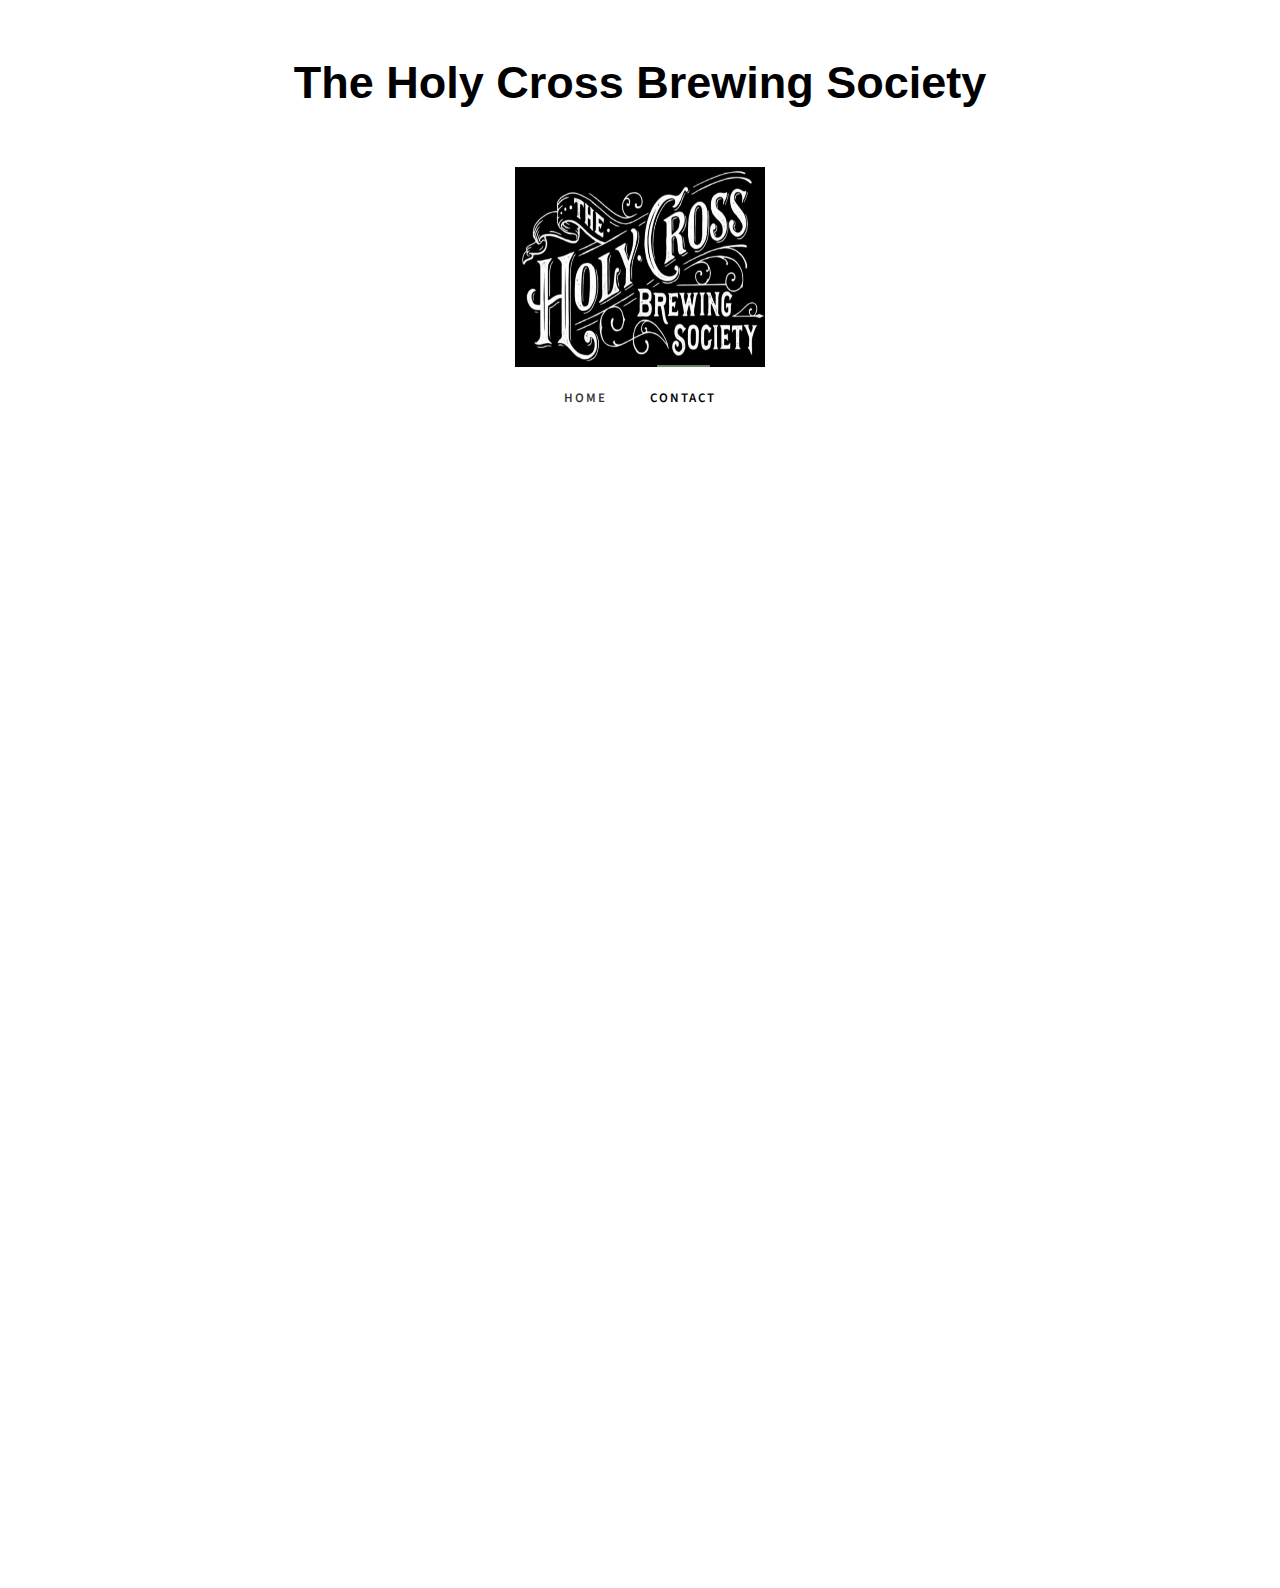
==== commit c06d94f1: "All" ====
--- a/contact.html
+++ b/contact.html
@@ -3,26 +3,8 @@
 	<head>
 	<meta charset="utf-8">
 	<meta http-equiv="X-UA-Compatible" content="IE=edge">
-	<title>Church &mdash; Free Website Template, Free HTML5 Template by freehtml5.co</title>
+	<title>The Holy Cross Brewing Society - Cafe in Frankfurt</title>
 	<meta name="viewport" content="width=device-width, initial-scale=1">
-	<meta name="description" content="Free HTML5 Website Template by freehtml5.co" />
-	<meta name="keywords" content="free website templates, free html5, free template, free bootstrap, free website template, html5, css3, mobile first, responsive" />
-	<meta name="author" content="freehtml5.co" />
-
-	<!-- 
-	//////////////////////////////////////////////////////
-
-	FREE HTML5 TEMPLATE 
-	DESIGNED & DEVELOPED by FreeHTML5.co
-		
-	Website: 		http://freehtml5.co/
-	Email: 			info@freehtml5.co
-	Twitter: 		http://twitter.com/fh5co
-	Facebook: 		https://www.facebook.com/fh5co
-
-	//////////////////////////////////////////////////////
-	 -->
-
   	<!-- Facebook and Twitter integration -->
 	<meta property="og:title" content=""/>
 	<meta property="og:image" content=""/>
@@ -76,8 +58,8 @@
 				<div class="top-menu">
 					<div class="row">
 						<div class="col-md-12 col-offset-0 text-center">
-							<div><img src = "images/holy-logo.jpg" height = "200" width = "250" alt ="Company logo" style="margin-top : 20px"/></div>
 							<div id="fh5co-logo"><a href="index.html">The Holy Cross Brewing Society</a></div>
+							<div><img src = "images/holy-logo.jpg" height = "200" width = "250" alt ="Company logo"/></div>
 						</div>
 						<div class="col-md-12 col-md-offset-0 text-center menu-1">
 							<ul>
@@ -110,7 +92,7 @@
 					<h3>Our Address</h3>
 					<ul class="contact-info">
 						<li><i class="icon-location4"></i>Fahrgasse 7, 60311 Frankfurt am Main, Germany</li>
-						<li><i class="icon-clock"></i>Mon - Fri :  7am - 6pm <br> Sat - Sun : 10am - 6pm</li>
+						<li><i class="icon-clock"></i>Mon - Fri :  9am - 6pm <br> Sat - Sun : 10am - 6pm</li>
 						<li><i class="icon-location3"></i><a href="#">post@theholycross.de</a></li>
 						<li><i class="icon-globe2"></i><a href="#">www.theholycross.de</a></li>
 					</ul>
@@ -141,36 +123,6 @@
 				</div>
 			</div>
 		</div>
-		<!-- <div id="fh5co-counter" class="fh5co-counters fh5co-light-grey">
-			<div class="row">
-				<div class="col-md-6 col-md-offset-3 text-center animate-box">
-					<p>We have a fun facts far far away, behind the word mountains, far from the countries Vokalia and Consonantia, there live the blind texts.</p>
-					</div>
-			</div>
-			<div class="row animate-box">
-				<div class="col-md-8 col-md-offset-2">
-					<div class="row">
-						<div class="col-md-3 col-sm-6 col-xs-6 text-center">
-							<span class="fh5co-counter js-counter" data-from="0" data-to="9452" data-speed="5000" data-refresh-interval="50"></span>
-							<span class="fh5co-counter-label">Members</span>
-						</div>
-						<div class="col-md-3 col-sm-6 col-xs-6 text-center">
-							<span class="fh5co-counter js-counter" data-from="0" data-to="214" data-speed="5000" data-refresh-interval="50"></span>
-							<span class="fh5co-counter-label">Ministries</span>
-						</div>
-						<div class="clearfix visible-sm-block visible-xs-block"></div>
-						<div class="col-md-3 col-sm-6 col-xs-6 text-center">
-							<span class="fh5co-counter js-counter" data-from="0" data-to="433" data-speed="5000" data-refresh-interval="50"></span>
-							<span class="fh5co-counter-label">Classes</span>
-						</div>
-						<div class="col-md-3 col-sm-6 col-xs-6 text-center">
-							<span class="fh5co-counter js-counter" data-from="0" data-to="512" data-speed="5000" data-refresh-interval="50"></span>
-							<span class="fh5co-counter-label">Activities</span>
-						</div>
-					</div>
-				</div>
-			</div>
-		</div> -->
 	</div><!-- END container-wrap -->
 
 	</div>
--- a/css/style.css
+++ b/css/style.css
@@ -121,7 +121,7 @@
   font-family: "Ultra",serif;
   font-weight : bolder; 
   display: block;
-  border-bottom: 1px solid rgba(0, 0, 0, 0.09);
+  /* border-bottom: 1px solid rgba(0, 0, 0, 0.09); */
 }
 @media screen and (max-width: 768px) {
   .fh5co-nav #fh5co-logo {
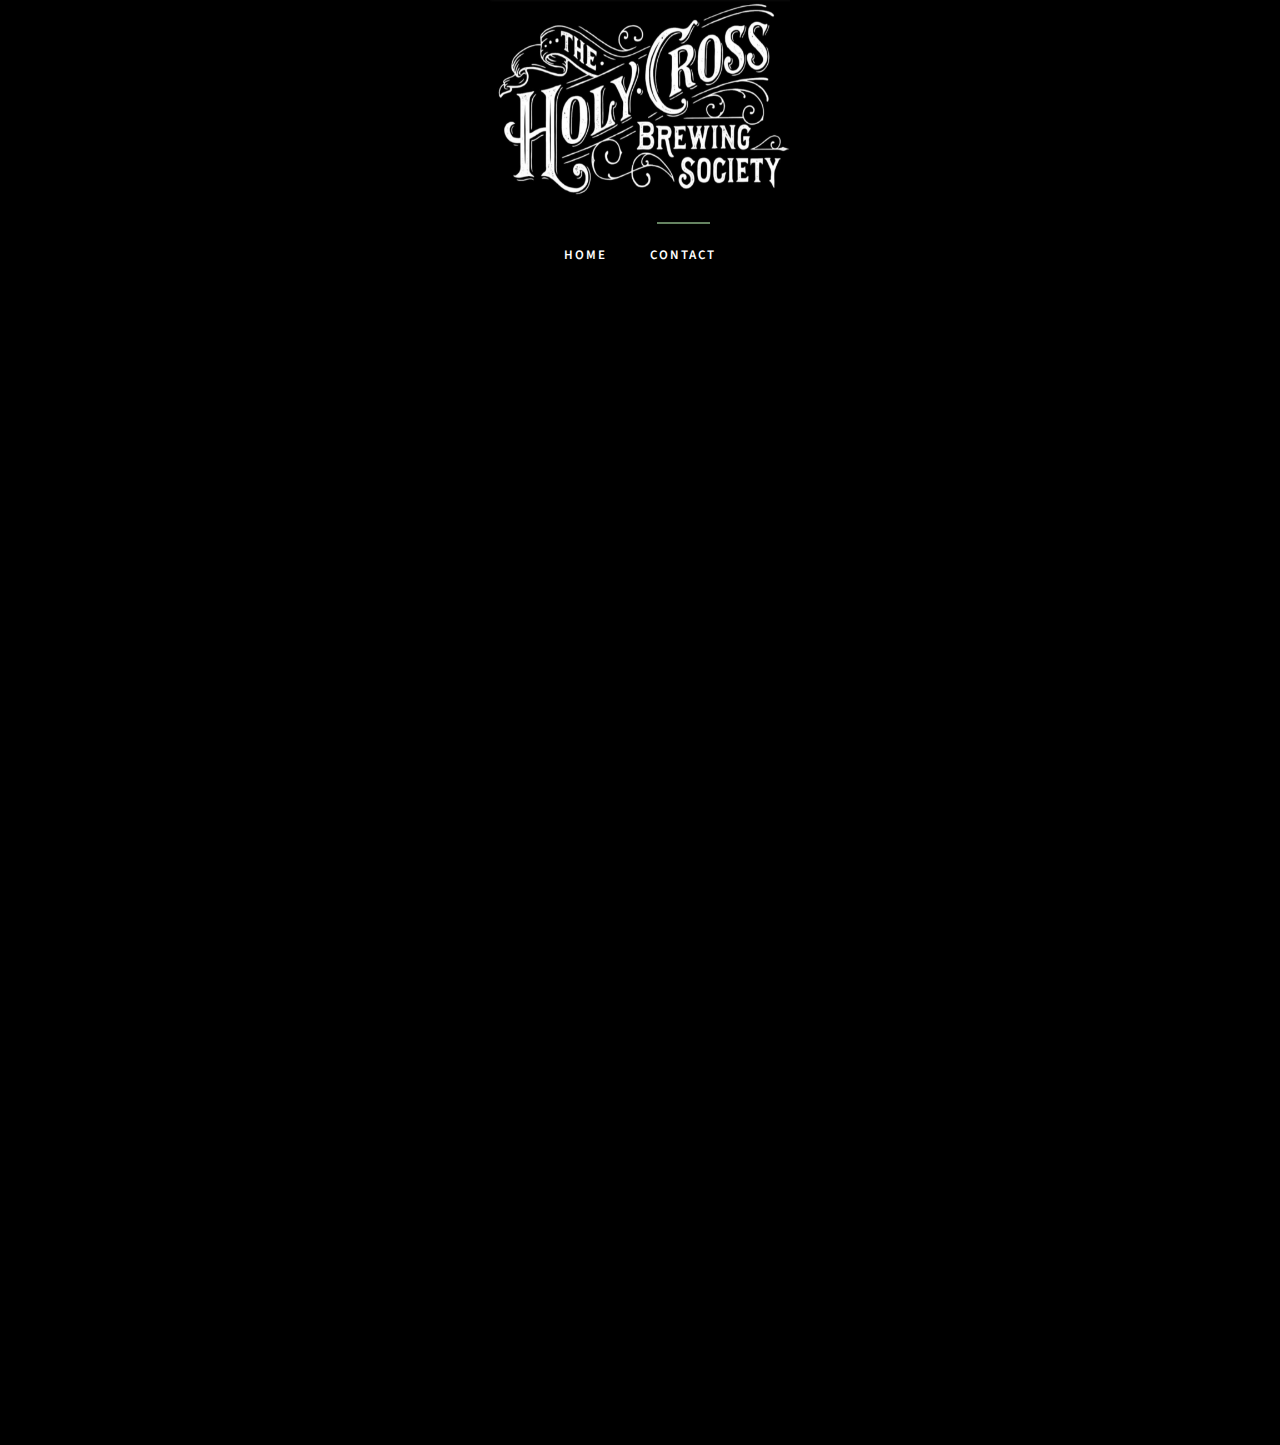
==== commit 41b32096: "Dark theme" ====
--- a/contact.html
+++ b/contact.html
@@ -58,8 +58,8 @@
 				<div class="top-menu">
 					<div class="row">
 						<div class="col-md-12 col-offset-0 text-center">
-							<div id="fh5co-logo"><a href="index.html">The Holy Cross Brewing Society</a></div>
-							<div><img src = "images/holy-logo.jpg" height = "200" width = "250" alt ="Company logo"/></div>
+							<!-- <div id="fh5co-logo"><a href="index.html">The Holy Cross Brewing Society</a></div> -->
+							<div><img src = "images/holy-logo.jpg" height = "200" width = "300" alt ="Company logo"/></div><br>
 						</div>
 						<div class="col-md-12 col-md-offset-0 text-center menu-1">
 							<ul>
@@ -83,7 +83,7 @@
 
 				<br>
 				<div class="col-md-6 col-md-offset-3 text-center fh5co-heading">
-					<h2>Contact us</h2>
+					<h2 style = "color:white;">Contact us</h2>
 					<p>You can use below form to get in touch with us.</p>
 				</div>
 			</div>
--- a/css/style.css
+++ b/css/style.css
@@ -15,8 +15,8 @@
   font-weight: normal;
   font-size: 14px;
   line-height: 1.7;
-  color: gray;
-  background-color: white;
+  color: white;
+  background-color: #000;
 }
 
 #page {
@@ -63,7 +63,7 @@
 }
 
 h1, h2, h3, h4, h5, h6, figure {
-  color: #000;
+  color: #fff;
   font-family: "Libre Baskerville", serif;
   font-weight: 400;
   margin: 0 0 20px 0;
@@ -89,7 +89,8 @@
   max-width: 1060px;
   margin: 0 auto;
   margin-bottom: 1em;
-  background: #fff;
+  background: #000;
+  color:white;
 }
 @media screen and (max-width: 768px) {
   .container-wrap {
@@ -114,7 +115,7 @@
   }
 }
 .fh5co-nav #fh5co-logo {
-  font-size: 45px;
+  font-size: 40px;
   margin: 0;
   padding: 1em 0;
   color: #000;
@@ -130,13 +131,13 @@
   }
 }
 .fh5co-nav #fh5co-logo a {
-  color: #000;
+  color: #fff;
   font-family: sans-serif;
   font-weight : 900; 
 }
 .fh5co-nav a {
   padding: 5px 10px;
-  color: #000;
+  color: #fff;
 }
 @media screen and (max-width: 768px) {
   .fh5co-nav .menu-1 {
@@ -161,7 +162,7 @@
   position: relative;
   font-size: 13px;
   padding: 30px 20px;
-  color: rgba(0, 0, 0, 0.8);
+  color: #fff;
   -webkit-transition: 0.5s;
   -o-transition: 0.5s;
   transition: 0.5s;
@@ -183,7 +184,7 @@
   transform: translate3d(0, 10px, 0);
 }
 .fh5co-nav ul li a:hover {
-  color: #000;
+  color: #658361;
 }
 .fh5co-nav ul li a:hover:after {
   opacity: 1;
@@ -281,7 +282,7 @@
   box-shadow: 0px 14px 20px -9px rgba(0, 0, 0, 0.75);
 }
 .fh5co-nav ul li.active > a {
-  color: #000 !important;
+  color: #fff !important;
   position: relative;
 }
 .fh5co-nav ul li.active > a:after {
@@ -777,17 +778,17 @@
   margin: 0 0 20px 0;
   position: relative;
   padding-left: 40px;
-  color: #000;
+  color: #fff;
 }
 .contact-info li i {
   position: absolute;
   top: .3em;
   left: 0;
   font-size: 18px;
-  color: rgba(0, 0, 0, 0.3);
+  color: #fff;
 }
 .contact-info li a {
-  color: #000;
+  color: #fff;
 }
 
 .form-control {
@@ -926,6 +927,7 @@
   z-index: 1901;
   width: 270px;
   background: black;
+  color : #fff;
   top: 0;
   right: 0;
   top: 0;
@@ -1078,11 +1080,11 @@
   transition: all .2s ease-out;
 }
 .fh5co-nav-toggle.fh5co-nav-white > i {
-  color: #fff;
-  background: #000;
+  color: #000;
+  background: #fff;
 }
 .fh5co-nav-toggle.fh5co-nav-white > i::before, .fh5co-nav-toggle.fh5co-nav-white > i::after {
-  background: #000;
+  background: #fff;
 }
 
 .fh5co-nav-toggle i::before {
@@ -1307,8 +1309,8 @@
 
 .form-control {
   box-shadow: none;
-  background: transparent;
-  border: 2px solid rgba(0, 0, 0, 0.1);
+  background: #fff;
+  border: 2px solid rgba(255, 255, 255, 0.6);
   height: 54px;
   font-size: 18px;
   font-weight: 300;
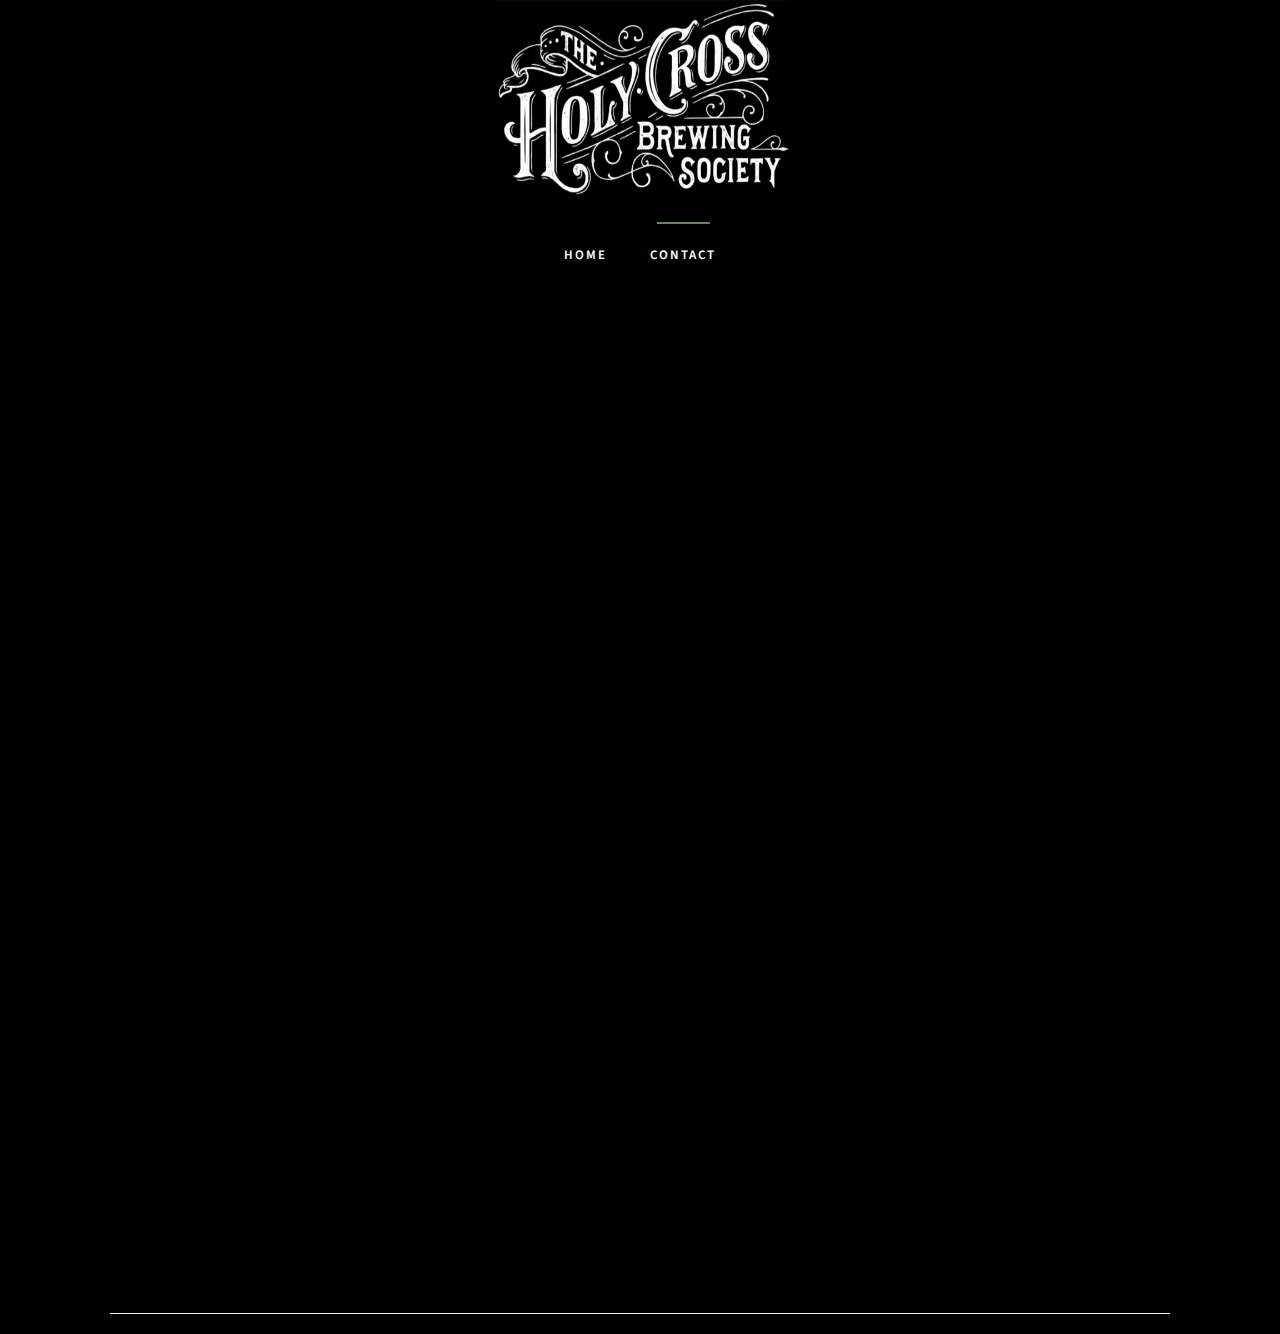
==== commit 498de5e8: "ALL" ====
--- a/contact.html
+++ b/contact.html
@@ -39,6 +39,10 @@
 
 	<!-- Theme style  -->
 	<link rel="stylesheet" href="css/style.css">
+
+	<!-- Favicon ICO -->
+	<link rel="shortcut icon" href="images/company-logo.ico"/>
+
 
 	<!-- Modernizr JS -->
 	<script src="js/modernizr-2.6.2.min.js"></script>
@@ -82,22 +86,42 @@
 				</center>
 
 				<br>
-				<div class="col-md-6 col-md-offset-3 text-center fh5co-heading">
+				<!-- <div class="col-md-6 col-md-offset-3 text-center fh5co-heading">
 					<h2 style = "color:white;">Contact us</h2>
 					<p>You can use below form to get in touch with us.</p>
-				</div>
+				</div> -->
 			</div>
+
+			<br>
+
 			<div class="row">
-				<div class="col-md-3 col-md-push-8 animate-box">
+				<div class="col-md-6 col-md-push-1 animate-box">
 					<h3>Our Address</h3>
 					<ul class="contact-info">
-						<li><i class="icon-location4"></i>Fahrgasse 7, 60311 Frankfurt am Main, Germany</li>
-						<li><i class="icon-clock"></i>Mon - Fri :  9am - 6pm <br> Sat - Sun : 10am - 6pm</li>
-						<li><i class="icon-location3"></i><a href="#">post@theholycross.de</a></li>
-						<li><i class="icon-globe2"></i><a href="#">www.theholycross.de</a></li>
+						
+						<li><i class="icon-location4"></i><a href = "https://maps.app.goo.gl/cRLEXB9Qa1EHt6dc9" target = "_blank">Fahrgasse 7, 60311 Frankfurt am Main, Germany</a></li>
+						<li><i class="icon-location3"></i><a href="mailto:post@theholycross.de">post@theholycross.de</a></li>
+						<li><i class="icon-globe2"></i><a href="https://www.theholycross.de">www.theholycross.de</a></li>
+
+						<p>
+							<a class="btn btn-primary btn-learn" href = "https://www.instagram.com/the_holy_cross_brewing_society/" target = "_blank" style = "color:white; background-color: black;">Get in touch !</a>
+						</p>
 					</ul>
 				</div>
-				<div class="col-md-7 col-md-pull-2 animate-box">
+
+				<div class="col-md-6 col-md-push-2 animate-box">
+					<h3>Our Business Hours</h3>
+					<ul class="contact-info">
+						<li><i class="icon-clock"></i>Mon:	9:00 AM – 7:00 PM</li>
+						<li><i class="icon-clock"></i>Tue:	9:00 AM – 7:00 PM</li>
+						<li><i class="icon-clock"></i>Wed:	9:00 AM – 7:00 PM</li>
+						<li><i class="icon-clock"></i>Thu:	9:00 AM – 7:00 PM</li>
+						<li><i class="icon-clock"></i>Sat:	10:00 AM – 7:00 PM</li>
+						<li><i class="icon-clock"></i>Sun:	10:00 AM – 7:00 PM</li>
+					</ul>
+				</div>
+
+				<!-- <div class="col-md-7 col-md-pull-2 animate-box">
 					<div class="row">
 						<div class="col-md-6">
 							<div class="form-group">
@@ -120,9 +144,12 @@
 							</div>
 						</div>
 					</div>
-				</div>
+				</div> -->
 			</div>
 		</div>
+
+		<hr>
+
 	</div><!-- END container-wrap -->
 
 	</div>
